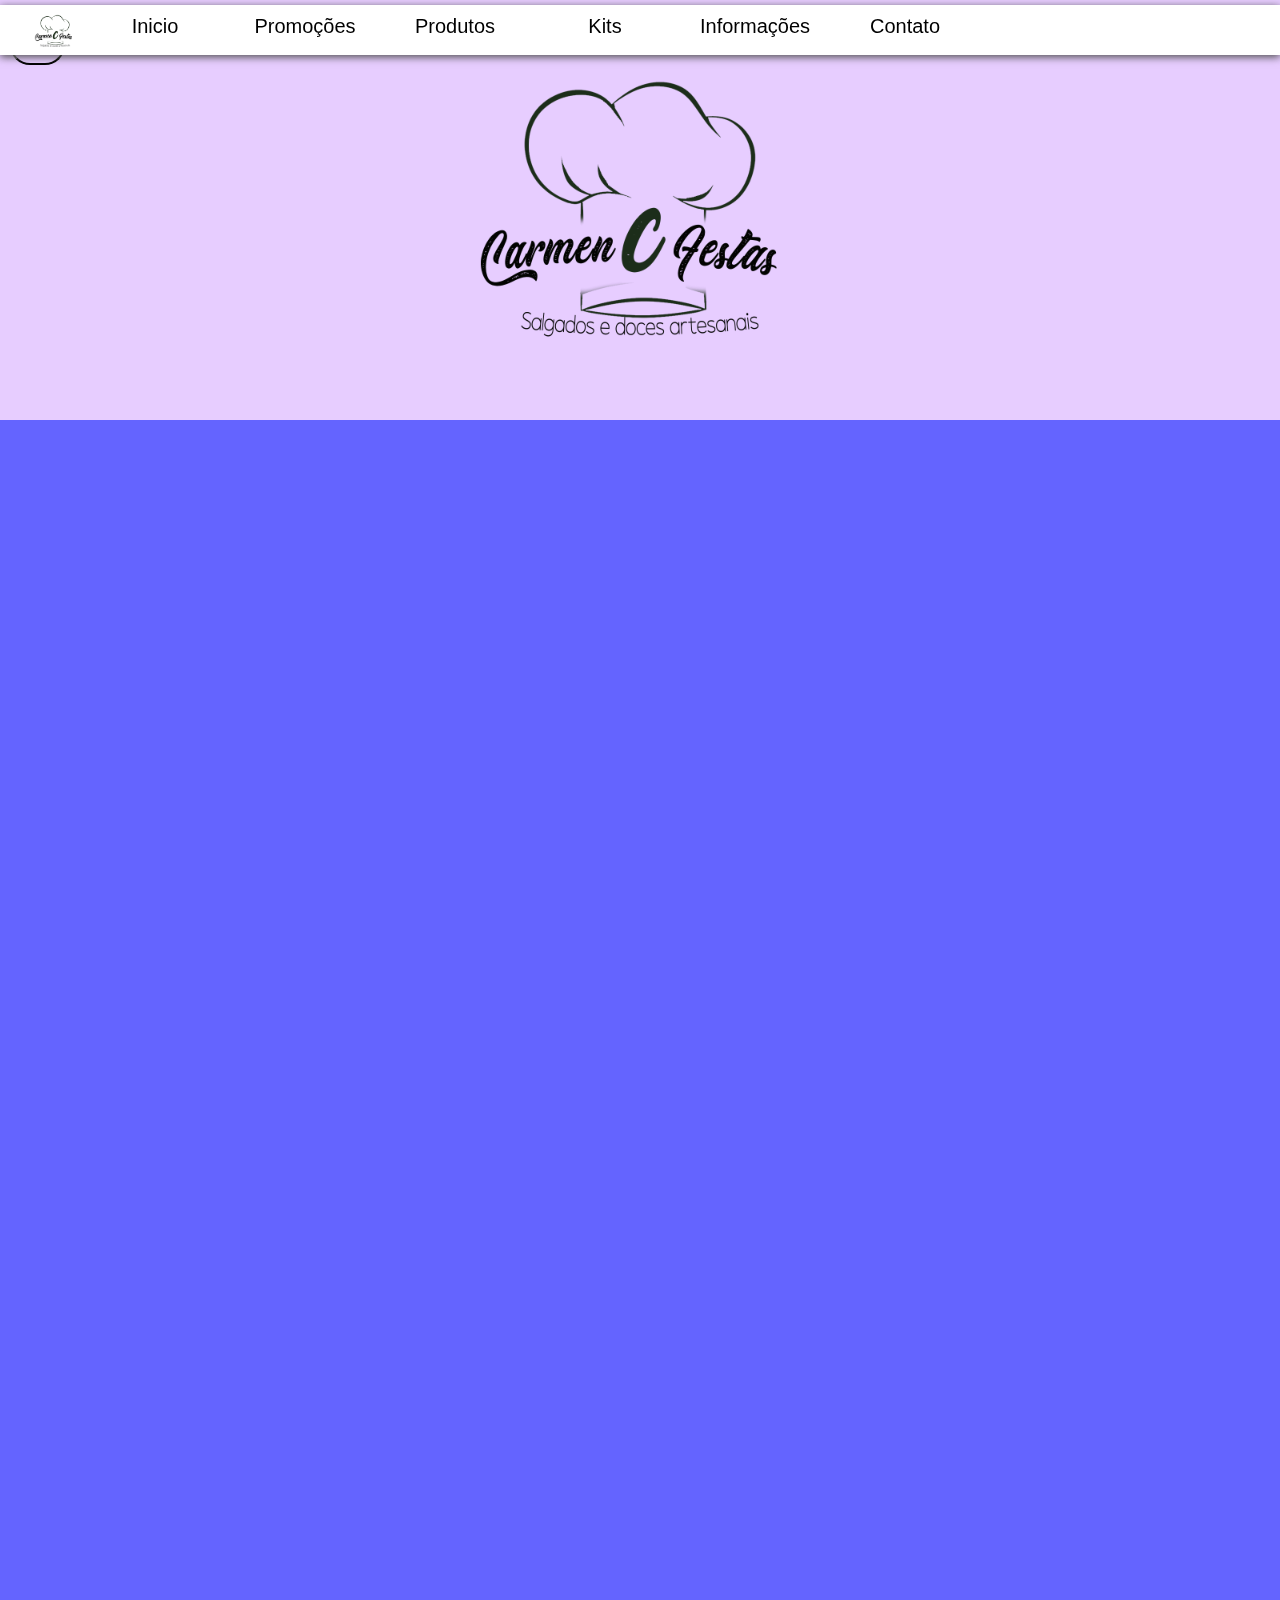
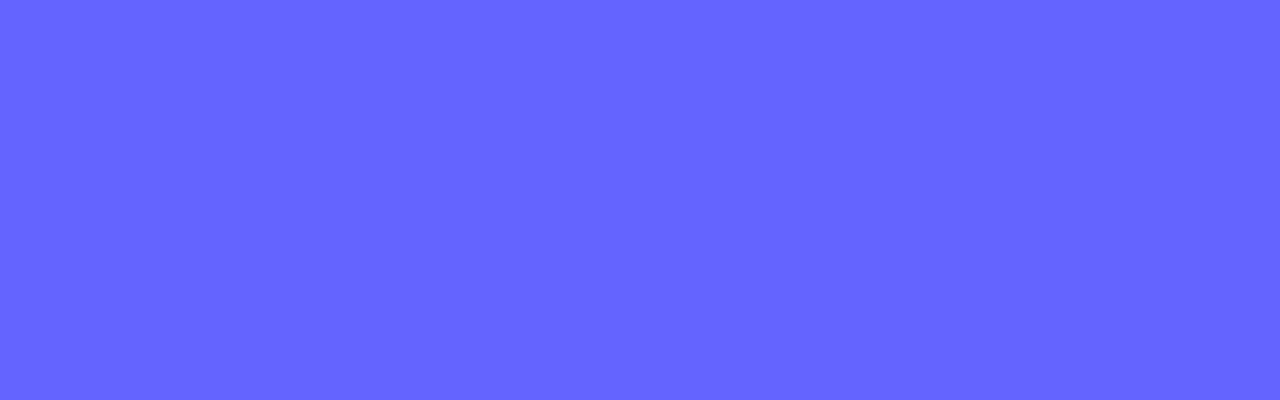
==== contato.html @ 312c1638 "Add files via upload" ====
<!DOCTYPE html>
<html lang="en">
<head>
    <meta charset="UTF-8">
    <meta http-equiv="X-UA-Compatible" content="IE=edge">
    <meta name="viewport" content="width=device-width, initial-scale=1.0">
    <link rel="stylesheet" href="style.css">
    <script src="script.js"></script>
    <link rel="shortcut icon" href="imagens/icon.png">
    <meta name="description" content="Carmen Festas e Lanches - Kit festas, Buffets, Casamentos, 15 anos, 
    Coffe Breaks, Salgados, Doces, Doces finos, Pães, Bolos, Tortas. TUDO PARA SUA FESTA!!">
    <title>Carmen Festas e Lanches - Salgados e Doces artesanais</title>
</head>

<body>
        
    <!--BOTÃO PARA ABRIR CATEGORIAS-->

    <button class="categorias"><img id="categorias_img" src="imagens/categoria_botao.png" alt=""></button>
    
    <!--BARRA DE NAVEGAÇÃO-->
    <nav class="menu">
        
        <img id="logo_ui" src="imagens/LOGO_transparente.png" alt>
        <ul>
            <li><a href="index.html">Inicio</a></li>
            <li><a href="promoções.html">Promoções</a></li>
            <li><a href="produtos.html">Produtos</a></li>
            <li><a href="kits.html">Kits</a></li>
            <li><a href="informações.html">Informações</a></li>
            <li><a href="contato.html">Contato</a></li>
        </ul>
    </nav>

    <!--BANNER ANIMADO-->

    <header class="banner">
        <img id="logo" src="imagens/LOGO_transparente.png" alt>
    </header>


    
</body>
</html>
---- style.css ----
* {
    padding: 0;
    margin: 0;
}

body {
    background-color: rgb(100, 100, 255);
    height: 2000px;
}

/*Barra de Navegação*/

.categorias {
    margin-left: 10px;
    margin-top: 10px;
    position: absolute;
    width: 55px;
    height: 55px;
    background-color: rgb(231, 205, 255);
    border-radius: 20px;
    cursor: pointer;
}


#categorias_img {
    margin-top: -15px;
    margin-left: -20px;
    position: absolute;
    width: 40px;

}

.menu {
    width: 100%;
    height: 50px;
    position: fixed;
    z-index: 1;
    background-color: rgb(255, 255, 255);
    top: 0px;
    margin-top: 5px;
    box-shadow: rgb(75, 75, 75) 0px 2px 8px 0px;
}

.menu ul {
    position: relative;
    list-style: none;
    margin-left: 80px;
    margin-top: 10px;
    width: 100%;
    display: block;
    
}

.menu ul li{
    float: left;
    width: 150px;
    text-align: center;
}

.menu a{
    padding-top: 1px;
    padding-left: 20px;
    padding-right: 20px;
    padding-bottom: 4px;
    text-decoration: none;
    color: rgb(0, 0, 0);
    font-family: -apple-system, BlinkMacSystemFont,
     'Segoe UI', Roboto, Oxygen, Ubuntu, Cantarell, 'Open Sans', 'Helvetica Neue', sans-serif;
     font-size: 20px;
    transition: (0.5s);
}

.menu a:hover{
    color: (231, 81, 231);
    border: solid rgb(231, 205, 255);
    border-radius: 20px;
}

.menu a:active{
    transform: scale(0.10);
}

#logo_ui{
    position: absolute;
    width: 50px;
    margin-left: 30px;

}

/* banner */

.banner {
    margin-top: 0px;
    background-color: rgb(231, 205, 255);
    width: 100%;
    height: 420px;
}

#logo {
    
    position: relative;
    width: 400px;
    margin-left: auto;
    margin-right: auto;
    display: block;
    animation-name: imagem_home1;
    animation-duration: 1s;
    animation-timing-function: ease-in-out;
    animation-iteration-count: infinite;
    animation-direction: alternate;

}


@keyframes imagem_home1{
    0%{
        top: 15px;
    }

    100%{
        top: 25px
    }
}

/*Quem somos*/

.quem_somos {
    position: absolute;
    margin-left: auto;
    margin-left: auto;
    width: 100%;
    background-color: white;
    height: 550px;
    box-shadow: #000000 10px 5px 10px 10px;
}

.quem_somos h1{
    margin-top: 30px;
    padding: 60px;
    position: relative;
    margin-left: auto;
    margin-right: auto;
    display: block;
    font-size: 60px;
    font-family: 'Franklin Gothic Medium', 'Arial Narrow', Arial, sans-serif;
    color: #335033;

}

.quem_somos p{
    margin-top: -80px;
    margin-left: 0;
    margin-right: auto;
    display: block;
    padding: 60px;
    position: relative;
    font-size: 20px;
    width: 50%;
    font-family: 'Franklin Gothic Medium', 'Arial Narrow', Arial, sans-serif;
}

.foto1 {
    position: relative;
    width: 400px;
    padding: 15px;
    margin-top: -360px;
    margin-left: 120vh;
    display: block;
    border-radius: 40px;
    border: #335033 solid 2px ;
}

/* PROMOÇÕES */

#promoções {
    text-align: center;
    display: block;
    margin-left: auto;
    margin-right: auto;
    padding-top: 150px;
    font-family: 'Franklin Gothic Medium', 'Arial Narrow', Arial, sans-serif;
    color: rgb(100, 100, 255);
    font-size: 100px;

}

#kits {
    text-align: center;
    display: block;
    margin-left: auto;
    margin-right: auto;
    padding-top: 150px;
    font-family: 'Franklin Gothic Medium', 'Arial Narrow', Arial, sans-serif;
    color: rgb(100, 100, 255);
    font-size: 100px;

}

#produtos {
    text-align: center;
    display: block;
    margin-left: auto;
    margin-right: auto;
    padding-top: 150px;
    font-family: 'Franklin Gothic Medium', 'Arial Narrow', Arial, sans-serif;
    color: rgb(100, 100, 255);
    font-size: 100px;

}












/*responsividade*/

@media (max-width: 1018px) {

    .categorias {
        visibility:visible;
    }

    #logo {
        width: 350px;
    }

    .menu {
        visibility: visible;
    }

    /*NAVBAR*/

    #logo_ui{
        display: block;
        margin-left: auto;
        margin-right: auto;
        position: relative;
        width: 100px;
    }

    .menu{
        position: absolute;
        margin-top: 70px;
        height: 100%;

    }

    .menu ul{
        padding-top: 20px;
        margin-top: 10px;
        margin: 0;
    }

    .menu ul li{
        width: 100%;
        height: 50px; 
    }
    .menu ul li:active{
        border: solid aqua;
        background-color: none;
    }

    .menu ul li:hover{
        background-color: none;
    }

    .menu a{
        text-align: center;
        
    }



    /* responsividade Quem somos*/

    .quem_somos {
        width: 100%;
        height: 800px;
    }
    
    .quem_somos h1{
        text-align: center;
        margin-top: 20px;
        margin-left: auto;
        margin-right: auto;
        display: block;
        font-size: 40px;
        width: 100%;
        font-family: 'Franklin Gothic Medium', 'Arial Narrow', Arial, sans-serif;
        padding: 0px;
    
    }
    
    .quem_somos p{
        text-align: center;
        margin-top: 10px;
        margin-left: auto;
        margin-right: auto;
        font-size: 12px;
        width: 80%;
        font-family: 'Franklin Gothic Medium', 'Arial Narrow', Arial, sans-serif;
        padding: 15px;
    }
    
    .foto1 {
        width: 300px;
        position: relative;
        margin-left: auto;
        margin-right: auto;
        display: block;
        margin-top: 50px;
        
    }

    /* PRODUTOS */

    #produtos {

        font-size: 80px;
    }

}
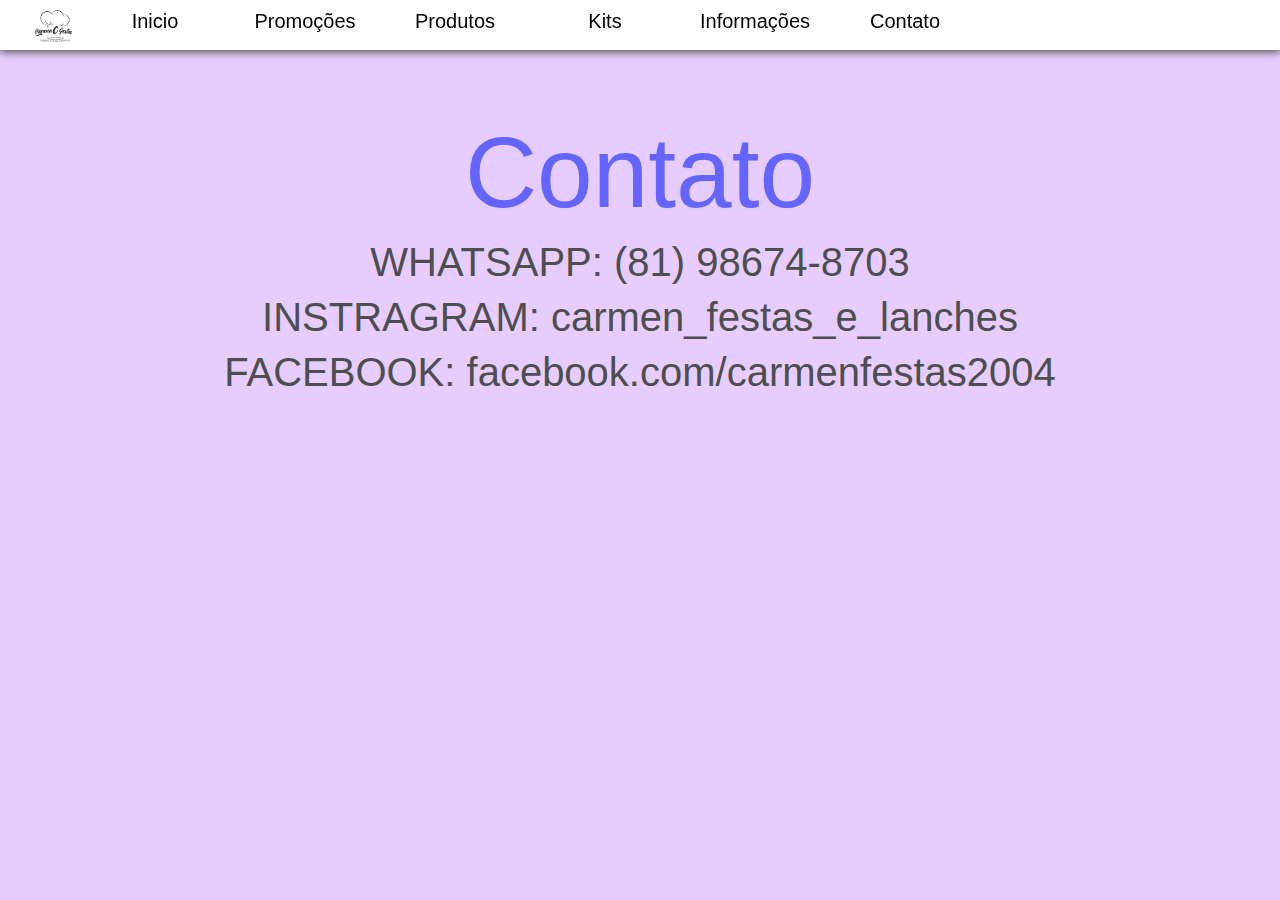
==== commit e011cc91: "Add files via upload" ====
--- a/contato.html
+++ b/contato.html
@@ -5,7 +5,6 @@
     <meta http-equiv="X-UA-Compatible" content="IE=edge">
     <meta name="viewport" content="width=device-width, initial-scale=1.0">
     <link rel="stylesheet" href="style.css">
-    <script src="script.js"></script>
     <link rel="shortcut icon" href="imagens/icon.png">
     <meta name="description" content="Carmen Festas e Lanches - Kit festas, Buffets, Casamentos, 15 anos, 
     Coffe Breaks, Salgados, Doces, Doces finos, Pães, Bolos, Tortas. TUDO PARA SUA FESTA!!">
@@ -15,14 +14,15 @@
 <body>
         
     <!--BOTÃO PARA ABRIR CATEGORIAS-->
-
-    <button class="categorias"><img id="categorias_img" src="imagens/categoria_botao.png" alt=""></button>
+    <div class="menu-btn">
+        <button id="menu-btn-edit" onclick="menuShow()"><img id="img-btn" src="imagens/categoria_botao.png" alt=""></button>
+    </div>
     
     <!--BARRA DE NAVEGAÇÃO-->
     <nav class="menu">
         
         <img id="logo_ui" src="imagens/LOGO_transparente.png" alt>
-        <ul>
+        <ul class="nav-menu">
             <li><a href="index.html">Inicio</a></li>
             <li><a href="promoções.html">Promoções</a></li>
             <li><a href="produtos.html">Produtos</a></li>
@@ -32,13 +32,33 @@
         </ul>
     </nav>
 
-    <!--BANNER ANIMADO-->
+    <!--BARRA DE NAVEGAÇÃO MOBILE-->
 
-    <header class="banner">
-        <img id="logo" src="imagens/LOGO_transparente.png" alt>
-    </header>
+    <nav class="mobile-bar">
+        
+        <img id="logo_ui2" src="imagens/LOGO_transparente.png" alt>
+        <ul class="nav-menu2">
+            <li><a href="index.html">Inicio</a></li>
+            <li><a href="promoções.html">Promoções</a></li>
+            <li><a href="produtos.html">Produtos</a></li>
+            <li><a href="kits.html">Kits</a></li>
+            <li><a href="informações.html">Informações</a></li>
+            <li><a href="contato.html">Contato</a></li>
+        </ul>
+    </nav>
 
+    <!--CONTATO-->
 
-    
+    <div class="contato_conteudo">
+        <ul id="contato_ul1">Contato
+            <li>WHATSAPP: (81) 98674-8703</li>
+            <li>INSTRAGRAM: carmen_festas_e_lanches</li>
+            <li>FACEBOOK: facebook.com/carmenfestas2004</li>
+        </ul>
+        <p></p>
+    </div>
+
+    <script src="script.js"></script>
+
 </body>
 </html>--- a/style.css
+++ b/style.css
@@ -3,32 +3,36 @@
     margin: 0;
 }
 
-body {
+body{
     background-color: rgb(100, 100, 255);
-    height: 2000px;
-}
+    width: 100%;
+}
+
+
+
 
 /*Barra de Navegação*/
 
-.categorias {
-    margin-left: 10px;
-    margin-top: 10px;
-    position: absolute;
-    width: 55px;
-    height: 55px;
-    background-color: rgb(231, 205, 255);
-    border-radius: 20px;
+#menu-btn-edit {
+    border-radius: 10px;
+    margin:10px;
+    border: none;
+    width: 50px;
+    height: 50px;
     cursor: pointer;
-}
-
-
-#categorias_img {
-    margin-top: -15px;
-    margin-left: -20px;
-    position: absolute;
-    width: 40px;
-
-}
+    position: fixed;
+    z-index: 2;
+    visibility: hidden;
+}
+
+#img-btn{
+    margin: 5px;
+    width: 25px;
+    height: 20px;
+    border: none;
+}
+
+/*NAVBAR TOTAL*/
 
 .menu {
     width: 100%;
@@ -37,7 +41,7 @@
     z-index: 1;
     background-color: rgb(255, 255, 255);
     top: 0px;
-    margin-top: 5px;
+    margin-top: 0px;
     box-shadow: rgb(75, 75, 75) 0px 2px 8px 0px;
 }
 
@@ -48,7 +52,6 @@
     margin-top: 10px;
     width: 100%;
     display: block;
-    
 }
 
 .menu ul li{
@@ -87,6 +90,77 @@
 
 }
 
+
+
+
+
+
+
+/*NAVBAR MOBILE*/
+
+.mobile-bar {
+    width: 100%;
+    height: 50px;
+    position: fixed;
+    z-index: 1;
+    background-color: rgb(255, 255, 255);
+    top: 0px;
+    margin-top: 5px;
+    box-shadow: rgb(75, 75, 75) 0px 2px 8px 0px;
+    visibility: hidden;
+}
+
+.mobile-bar ul {
+    position: relative;
+    list-style: none;
+    margin-left: 80px;
+    margin-top: 10px;
+    width: 100%;
+    display: block;
+}
+
+.mobile-bar ul li{
+    float: left;
+    width: 150px;
+    text-align: center;
+}
+
+.mobile-bar a{
+    padding-top: 1px;
+    padding-left: 20px;
+    padding-right: 20px;
+    padding-bottom: 4px;
+    text-decoration: none;
+    color: rgb(0, 0, 0);
+    font-family: -apple-system, BlinkMacSystemFont,
+     'Segoe UI', Roboto, Oxygen, Ubuntu, Cantarell, 'Open Sans', 'Helvetica Neue', sans-serif;
+     font-size: 20px;
+    transition: (0.5s);
+}
+
+.mobile-bar a:hover{
+    color: (231, 81, 231);
+    border: solid rgb(231, 205, 255);
+    border-radius: 20px;
+}
+
+.mobile-bar a:active{
+    transform: scale(0.10);
+}
+
+#logo_ui2{
+    position: absolute;
+    width: 50px;
+    margin-left: 30px;
+
+}
+
+
+
+
+
+
+
 /* banner */
 
 .banner {
@@ -94,10 +168,12 @@
     background-color: rgb(231, 205, 255);
     width: 100%;
     height: 420px;
+    border-radius: 40px;
+    
+    
 }
 
 #logo {
-    
     position: relative;
     width: 400px;
     margin-left: auto;
@@ -122,16 +198,35 @@
     }
 }
 
+/*INTRODUÇÃO*/
+
+.introdução h1{
+    text-align: center;
+    margin-left: auto;
+    margin-right: auto;
+    margin-top: 80px;
+    font-style: oblique;
+    display: block;
+    color: white;
+    font-family: 'Franklin Gothic Medium', 'Arial Narrow', Arial, sans-serif;
+    font-size: 50px;
+    border: solid rgb(224, 212, 255);
+    width: 70%;
+    border-radius: 20px;
+}
+
+
+
 /*Quem somos*/
 
 .quem_somos {
     position: absolute;
     margin-left: auto;
-    margin-left: auto;
+    margin-top: 700px;
     width: 100%;
     background-color: white;
     height: 550px;
-    box-shadow: #000000 10px 5px 10px 10px;
+    border-radius: 40px;
 }
 
 .quem_somos h1{
@@ -143,7 +238,7 @@
     display: block;
     font-size: 60px;
     font-family: 'Franklin Gothic Medium', 'Arial Narrow', Arial, sans-serif;
-    color: #335033;
+    color: rgb(100, 100, 255);
 
 }
 
@@ -167,8 +262,11 @@
     margin-left: 120vh;
     display: block;
     border-radius: 40px;
-    border: #335033 solid 2px ;
-}
+    border: rgb(100, 100, 255) solid 2px ;
+}
+
+
+
 
 /* PROMOÇÕES */
 
@@ -208,14 +306,117 @@
 
 }
 
-
-
-
-
-
-
-
-
+/*footer*/
+
+.footer {
+    top: 680px;
+    position: absolute;
+    margin-top: 1300px;
+    width: 100%;
+    background-color: white;
+    height: 400px;
+}
+
+.footer ul{
+    margin: 0;
+    padding: 0;
+    text-decoration: none;
+    margin-top: 10px;
+    padding: 40px;
+    position: relative;
+    margin-left: auto;
+    margin-right: auto;
+    display: block;
+    font-size: 40px;
+    font-family: 'Franklin Gothic Medium', 'Arial Narrow', Arial, sans-serif;
+    color: rgb(100, 100, 255);
+    height: 100px;
+
+}
+
+#ul1 li{
+    color: rgb(147, 122, 172);
+    text-align: left;
+    font-size: 18px;
+    list-style-type: none;
+    margin-top: 15px;
+    margin-left: 40px;
+}
+
+#ul2 li{
+    color: rgb(147, 122, 172);
+    text-align: left;  
+    font-size: 18px;
+    list-style-type: none;
+    margin-left: 40px;
+    margin-top: 2px;
+}
+
+#whatsapp{
+    position: absolute;
+    width: 30px;
+    margin-top: 55px;
+    margin-left: -140px;
+}
+
+#instagram {
+    position: absolute;
+    width: 25px;
+    margin-top: 15px;
+    margin-left: 1px;
+}
+
+#facebook {
+    position: absolute;
+    width: 25px;
+    margin-top: 15px;
+    margin-left: 1px;
+}
+
+#local {
+    position: absolute;
+    width: 40px;
+    margin-top: 50px;
+    margin-left: -102px;
+}
+
+
+/*CONTATO HTML*/
+
+
+
+.contato_conteudo{
+    top: 0px;
+    position: absolute;
+    margin-top: 0px;
+    width: 100%;
+    height: 100%;
+    background-color: rgb(231, 205, 255);
+}
+
+#contato_ul1{
+    color: rgb(100, 100, 255);
+    text-align: center;
+    font-size: 100px;
+    list-style-type: none;
+    margin-top: 15px;
+    margin-left: auto;
+    margin-right: auto;
+    display: block;
+    padding-top: 100px;
+    font-family: 'Franklin Gothic Medium', 'Arial Narrow', Arial, sans-serif;
+}
+
+#contato_ul1 li{
+    color: rgb(78, 78, 78);
+    text-align: center;
+    font-size: 40px;
+    list-style-type: none;
+    margin-top: 10px;
+    margin-left: auto;
+    margin-right: auto;
+    display: block;
+}
 
 
 
@@ -223,66 +424,87 @@
 
 @media (max-width: 1018px) {
 
-    .categorias {
-        visibility:visible;
+    .open{
+        left: 0;
     }
 
     #logo {
         width: 350px;
     }
 
-    .menu {
+    /*NAVBAR*/
+
+    .menu{
+        visibility: hidden;
+    }
+
+    #menu-btn-edit {
         visibility: visible;
     }
 
-    /*NAVBAR*/
-
-    #logo_ui{
+    #menu-btn-edit:active{
+        transform: scale(0.7);
+        transition: 0.2s;
+    }
+
+    .menu-btn{
+        display: block;
+        position: fixed;
+        z-index: 2;
+    }
+
+    #logo_ui2{
+        position: absolute;
         display: block;
         margin-left: auto;
         margin-right: auto;
+        margin-top: 0;
+        padding-top: 0;
         position: relative;
-        width: 100px;
-    }
-
-    .menu{
+        width: 50px;
+    }
+
+    .mobile-bar{
+        position: fixed;
+        margin-top: 80px;
+        height: 70%;
+        left: -100%;
+        transition: 0.5s;
+        z-index: 1;
+        box-shadow: none;
+        border-radius: 40px;
+        background-color: rgb(201, 197, 255);
+        visibility: visible;
+    }
+
+    .mobile-bar ul{
         position: absolute;
-        margin-top: 70px;
-        height: 100%;
-
-    }
-
-    .menu ul{
-        padding-top: 20px;
-        margin-top: 10px;
-        margin: 0;
-    }
-
-    .menu ul li{
+        padding-top: 5px;
+        margin-top: 20px;
+        margin: 0;;
+        transition: 0.5s; 
+    }
+
+    .mobile-bar ul li{
         width: 100%;
-        height: 50px; 
-    }
-    .menu ul li:active{
-        border: solid aqua;
+        height: 50px;
+    }
+
+    .mobile-bar ul li:hover{
         background-color: none;
     }
 
-    .menu ul li:hover{
-        background-color: none;
-    }
-
-    .menu a{
+    .mobile-bar a{
         text-align: center;
         
     }
 
 
-
     /* responsividade Quem somos*/
 
     .quem_somos {
         width: 100%;
-        height: 800px;
+        height: 700px;
     }
     
     .quem_somos h1{
@@ -319,11 +541,47 @@
         
     }
 
-    /* PRODUTOS */
-
-    #produtos {
-
-        font-size: 80px;
-    }
-
-}+    /*FOOTER RESPONSIVO*/
+
+    .footer{
+        top: 900px;
+    }
+
+    .footer ul{
+        font-size: 40px;
+    }
+
+    #ul1 li{
+        font-size: 14px;
+    }
+
+    #ul2 li{
+        font-size: 14px;
+    }
+
+    /*CONTATO HTML RESPONSIVIDADE*/
+
+    .contato_conteudo{
+        height: 50%;
+        margin-top: 30%;
+        border-radius: 40px;
+        box-shadow: black 0px 2px 10px 0px;
+    }
+    
+    #contato_ul1{
+        margin-right: auto;
+        margin-left: auto;
+        display: block;
+        margin-top: 0;
+        font-size: 60px;
+    }
+    
+    #contato_ul1 li{
+        font-size: 18px;
+    }
+    
+
+   
+
+}
+
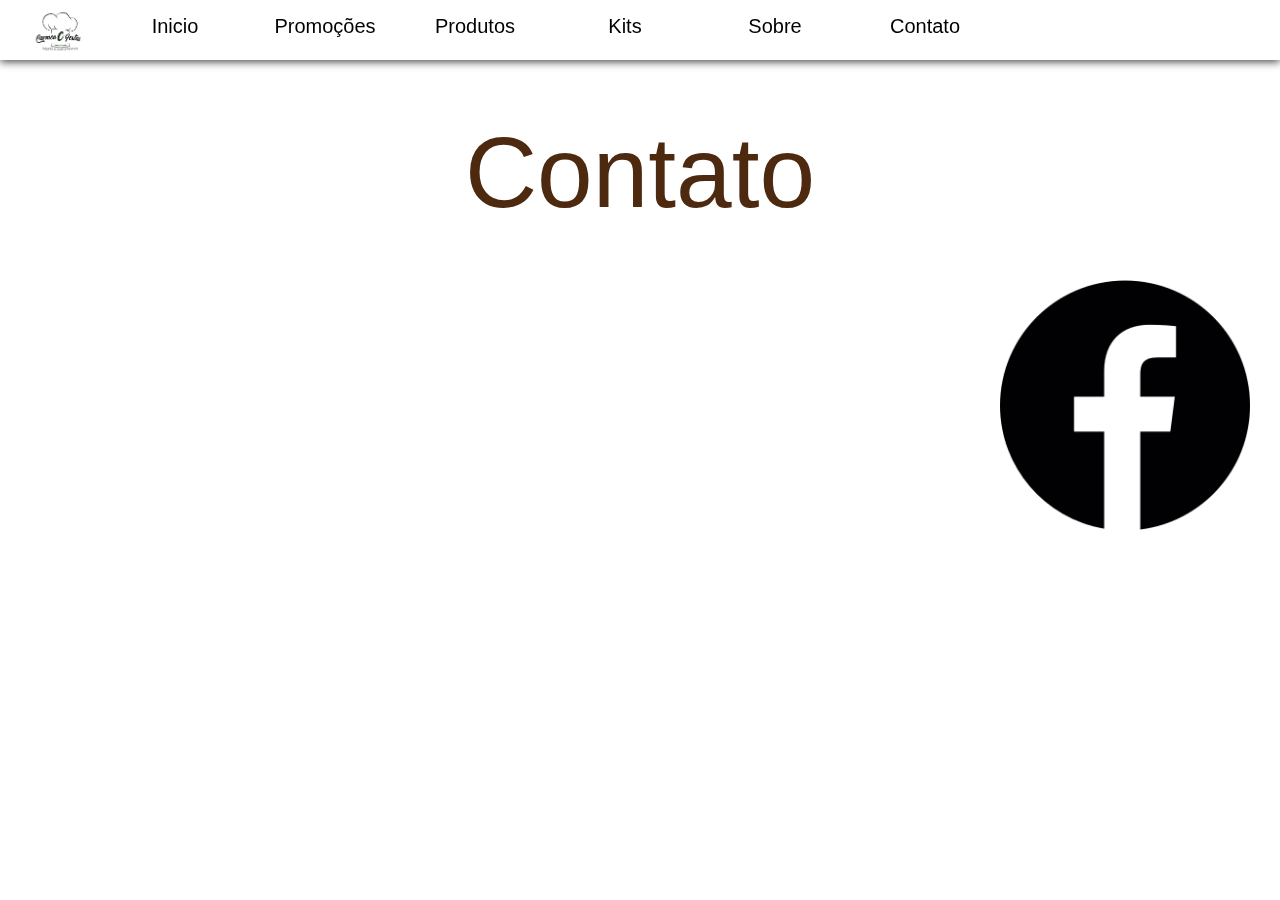
==== commit 6ca05c3a: "Add files via upload" ====
--- a/contato.html
+++ b/contato.html
@@ -23,12 +23,12 @@
         
         <img id="logo_ui" src="imagens/LOGO_transparente.png" alt>
         <ul class="nav-menu">
-            <li><a href="index.html">Inicio</a></li>
-            <li><a href="promoções.html">Promoções</a></li>
-            <li><a href="produtos.html">Produtos</a></li>
-            <li><a href="kits.html">Kits</a></li>
-            <li><a href="informações.html">Informações</a></li>
-            <li><a href="contato.html">Contato</a></li>
+            <li><a href="inicio">Inicio</a></li>
+            <li><a href="promoções">Promoções</a></li>
+            <li><a href="produtos">Produtos</a></li>
+            <li><a href="kits">Kits</a></li>
+            <li><a href="sobre">Sobre</a></li>
+            <li><a href="contato">Contato</a></li>
         </ul>
     </nav>
 
@@ -38,12 +38,12 @@
         
         <img id="logo_ui2" src="imagens/LOGO_transparente.png" alt>
         <ul class="nav-menu2">
-            <li><a href="index.html">Inicio</a></li>
-            <li><a href="promoções.html">Promoções</a></li>
-            <li><a href="produtos.html">Produtos</a></li>
-            <li><a href="kits.html">Kits</a></li>
-            <li><a href="informações.html">Informações</a></li>
-            <li><a href="contato.html">Contato</a></li>
+            <li><a href="inicio">Inicio</a></li>
+            <li><a href="promoções">Promoções</a></li>
+            <li><a href="produtos">Produtos</a></li>
+            <li><a href="kits">Kits</a></li>
+            <li><a href="sobre">Sobre</a></li>
+            <li><a href="contato">Contato</a></li>
         </ul>
     </nav>
 
@@ -51,9 +51,13 @@
 
     <div class="contato_conteudo">
         <ul id="contato_ul1">Contato
-            <li>WHATSAPP: (81) 98674-8703</li>
-            <li>INSTRAGRAM: carmen_festas_e_lanches</li>
-            <li>FACEBOOK: facebook.com/carmenfestas2004</li>
+            
+            <a href="https://wa.me/5581986748703"><img id="contato_whatsapp" src="imagens/whatsapp-image.png" alt=""></a>
+                     
+            <a href="https://www.instagram.com/carmen_festas/"><img id="contato_instagram" src="imagens/contato_instagram.png" alt=""></a>
+            
+            <a href="https://www.facebook.com/carmenfestas2004"><img id="contato_facebook" src="imagens/facebook.png" alt=""></a>
+        
         </ul>
         <p></p>
     </div>
--- a/style.css
+++ b/style.css
@@ -1,11 +1,27 @@
 * {
     padding: 0;
     margin: 0;
+    
 }
 
 body{
-    background-color: rgb(100, 100, 255);
-    width: 100%;
+    background-color: #ffffff;
+    width: 100%;
+
+    
+}
+
+.em_desenvolvimento{
+    text-align: center;
+    padding-top: 300px;
+    font-family: system-ui, -apple-system, BlinkMacSystemFont, 
+    'Segoe UI', Roboto, Oxygen, Ubuntu, Cantarell, 'Open Sans', 'Helvetica Neue', sans-serif;
+    font-size: 40px ;
+}
+
+.em_desenvolvimento h1{
+    background-color: #949494;
+    color: #ffffff;
 }
 
 
@@ -36,9 +52,9 @@
 
 .menu {
     width: 100%;
-    height: 50px;
+    height: 60px;
     position: fixed;
-    z-index: 1;
+    z-index: 6;
     background-color: rgb(255, 255, 255);
     top: 0px;
     margin-top: 0px;
@@ -48,8 +64,8 @@
 .menu ul {
     position: relative;
     list-style: none;
-    margin-left: 80px;
-    margin-top: 10px;
+    margin-left: 100px;
+    margin-top: 15px;
     width: 100%;
     display: block;
 }
@@ -75,7 +91,7 @@
 
 .menu a:hover{
     color: (231, 81, 231);
-    border: solid rgb(231, 205, 255);
+    border: solid #7fbac2;
     border-radius: 20px;
 }
 
@@ -85,7 +101,7 @@
 
 #logo_ui{
     position: absolute;
-    width: 50px;
+    width: 60px;
     margin-left: 30px;
 
 }
@@ -155,27 +171,61 @@
 
 }
 
-
-
-
-
+#em_desenvolvimento{
+    color: black;
+    font-size: 50px;
+    display: block;
+    margin-left: auto;
+    margin-right: auto;
+    position: relative;
+    text-align: center;
+    margin-top: 25%;
+    font-style: italic;
+    font-family: -apple-system, BlinkMacSystemFont,
+    'Segoe UI', Roboto, Oxygen, Ubuntu, Cantarell, 'Open Sans', 'Helvetica Neue', sans-serif;
+    background-color: #949494;
+}
+
+/*Whatsapp button*/
+
+.whatsapp_button{
+    position: fixed;
+    display: block;
+    margin-right: auto;
+    margin-left: 10px;
+    bottom: 5px;
+    width: 15%;
+    transition: 0.5s;
+    z-index: 3;
+
+}
+
+.whatsapp_button:active{
+    transform: scale(0.8);
+}
+
+#whatsapp-image{
+    width: 50px;
+}
 
 
 /* banner */
 
 .banner {
     margin-top: 0px;
-    background-color: rgb(231, 205, 255);
-    width: 100%;
-    height: 420px;
-    border-radius: 40px;
-    
-    
+    background: url(imagens/slideshow/3.png);
+    width: 100%;
+    background-size: 1350px;
+    height: 700px;
+    border-radius: 0px;
+    filter: brightness(35%);
+      
 }
 
 #logo {
     position: relative;
-    width: 400px;
+    width: 500px;
+    margin-top: -650px;
     margin-left: auto;
     margin-right: auto;
     display: block;
@@ -184,9 +234,8 @@
     animation-timing-function: ease-in-out;
     animation-iteration-count: infinite;
     animation-direction: alternate;
-
-}
-
+    z-index: 3;
+}
 
 @keyframes imagem_home1{
     0%{
@@ -198,23 +247,121 @@
     }
 }
 
+.section_setaBaixo{
+    width: 100%;
+    height: 90vh;
+    position: relative;
+    top: 50px;
+}
+
+div.setaBaixo{
+    width: 40px;
+    height: 40px;
+    background-image: url("imagens/seta_baixo.png");
+    background-size: contain;
+    position: absolute;
+    left: 50%;
+    transform: translateX(-50%);
+
+
+    animation-name: setaBaixo;
+    animation-duration: 0.4s;
+    animation-timing-function: ease-in-out;
+    animation-iteration-count: infinite;
+    animation-direction: alternate;
+}
+
+@keyframes setaBaixo{
+    0%{
+        top: 0px;
+    }
+    100%{
+        top: 20px;
+    }
+}
+
+
+
 /*INTRODUÇÃO*/
 
 .introdução h1{
     text-align: center;
-    margin-left: auto;
-    margin-right: auto;
-    margin-top: 80px;
+    position: relative;
+    margin-left: auto;
+    margin-right: auto;
+    margin-top: -350px;
     font-style: oblique;
     display: block;
-    color: white;
+    color: #4d2910;
     font-family: 'Franklin Gothic Medium', 'Arial Narrow', Arial, sans-serif;
     font-size: 50px;
-    border: solid rgb(224, 212, 255);
+    border: solid #4d2910;
     width: 70%;
     border-radius: 20px;
 }
 
+/*horário*/
+
+.img_horário {
+    width: 450px;
+    border-radius: 10px;
+    position: absolute;
+    margin-left: 60%;
+    margin-top: 10%;
+    margin-right: auto;
+    transition: 0.5s;
+    box-shadow: #949494 5px 5px 30px 5px;
+
+}
+
+.img_horário:hover{
+    transform: scale(1.1);
+}
+
+.seja_bem_vindo h1{
+    position: absolute;
+    margin-top: 200px;
+    margin-left: 40px;
+    font-family: 'Franklin Gothic Medium', 'Arial Narrow', Arial, sans-serif;
+    width: 50%;
+    color: #4d2910;
+    font-size: 50px;
+    text-align: center;
+}
+
+.seja_bem_vindo p{
+    
+    color: #000000;
+    font-size: 20px;
+    text-align: center;
+    width: 40%;
+    position: absolute;
+    margin-left: 80px;
+    margin-top: 380px;
+    font-family: 'Franklin Gothic Medium', 'Arial Narrow', Arial, sans-serif;
+}
+
+.seja_bem_vindo a{
+    position: absolute;
+    margin-top: 500px;
+    margin-left: 250px;
+    padding-left: 25px;
+    font-family: 'Franklin Gothic Medium', 'Arial Narrow', Arial, sans-serif;
+    width: 16%;
+    color: #ffffff;
+    background-color: #4d2910;
+    border-radius: 10px;
+    font-size: 40px;
+    transition: 0.5s;
+    cursor: pointer;
+    text-decoration: none;
+    
+}
+
+.seja_bem_vindo a:hover{
+    transform: scale(1.1);
+}
+
 
 
 /*Quem somos*/
@@ -224,7 +371,7 @@
     margin-left: auto;
     margin-top: 700px;
     width: 100%;
-    background-color: white;
+    background-color: #7fbac2;
     height: 550px;
     border-radius: 40px;
 }
@@ -238,7 +385,7 @@
     display: block;
     font-size: 60px;
     font-family: 'Franklin Gothic Medium', 'Arial Narrow', Arial, sans-serif;
-    color: rgb(100, 100, 255);
+    color: #4d2910;
 
 }
 
@@ -250,9 +397,12 @@
     padding: 60px;
     position: relative;
     font-size: 20px;
+    color: #000000;
     width: 50%;
     font-family: 'Franklin Gothic Medium', 'Arial Narrow', Arial, sans-serif;
 }
+
+
 
 .foto1 {
     position: relative;
@@ -262,7 +412,7 @@
     margin-left: 120vh;
     display: block;
     border-radius: 40px;
-    border: rgb(100, 100, 255) solid 2px ;
+    border: #4d2910 solid 2px ;
 }
 
 
@@ -309,12 +459,12 @@
 /*footer*/
 
 .footer {
-    top: 680px;
-    position: absolute;
-    margin-top: 1300px;
-    width: 100%;
-    background-color: white;
+    position: absolute;
+    margin-top: 1500px;
+    width: 100%;
+    background-color: #7fbac2;
     height: 400px;
+    text-decoration: none;
 }
 
 .footer ul{
@@ -329,22 +479,23 @@
     display: block;
     font-size: 40px;
     font-family: 'Franklin Gothic Medium', 'Arial Narrow', Arial, sans-serif;
-    color: rgb(100, 100, 255);
+    color: #4d2910;
     height: 100px;
 
 }
 
 #ul1 li{
-    color: rgb(147, 122, 172);
+    color: #ffffff;
     text-align: left;
     font-size: 18px;
     list-style-type: none;
     margin-top: 15px;
     margin-left: 40px;
+    width: 50%;
 }
 
 #ul2 li{
-    color: rgb(147, 122, 172);
+    color: #ffffff;
     text-align: left;  
     font-size: 18px;
     list-style-type: none;
@@ -352,6 +503,11 @@
     margin-top: 2px;
 }
 
+#ul1 a{
+    text-decoration: none;
+    
+}
+
 #whatsapp{
     position: absolute;
     width: 30px;
@@ -391,11 +547,11 @@
     margin-top: 0px;
     width: 100%;
     height: 100%;
-    background-color: rgb(231, 205, 255);
+    background-color: rgb(255, 255, 255);
 }
 
 #contato_ul1{
-    color: rgb(100, 100, 255);
+    color: #4d2910;
     text-align: center;
     font-size: 100px;
     list-style-type: none;
@@ -408,6 +564,7 @@
 }
 
 #contato_ul1 li{
+    visibility: hidden;
     color: rgb(78, 78, 78);
     text-align: center;
     font-size: 40px;
@@ -418,9 +575,51 @@
     display: block;
 }
 
+#contato_whatsapp{
+    width: 300px;
+    margin-left: 50px;
+    margin-right: auto;
+    display: block;
+    position: absolute;
+    margin-top: 30px;
+    transition: 0.5s;
+}
+
+#contato_whatsapp:hover{
+    transform: scale(1.1);
+}
+
+#contato_instagram{
+    width: 250px;
+    margin-left: 550px;
+    margin-right: 0;
+    display: block;
+    position: absolute;
+    margin-top: 60px;
+    transition: 0.5s;
+}
+
+#contato_instagram:hover{
+    transform: scale(1.1);
+}
+
+#contato_facebook{
+    width: 250px;
+    margin-left: 1000px;
+    margin-right: 0;
+    display: block;
+    position: absolute;
+    margin-top: 50px;
+    transition: 0.5s;
+}
+
+#contato_facebook:hover{
+    transform: scale(1.1);
+}
 
 
 /*responsividade*/
+
 
 @media (max-width: 1018px) {
 
@@ -450,7 +649,7 @@
     .menu-btn{
         display: block;
         position: fixed;
-        z-index: 2;
+        z-index: 10;
     }
 
     #logo_ui2{
@@ -470,10 +669,10 @@
         height: 70%;
         left: -100%;
         transition: 0.5s;
-        z-index: 1;
+        z-index: 7;
         box-shadow: none;
         border-radius: 40px;
-        background-color: rgb(201, 197, 255);
+        background-color: white;
         visibility: visible;
     }
 
@@ -499,17 +698,96 @@
         
     }
 
+    /*EM DESENVOLVIMENTO*/
+    
+    .em_desenvolvimento h1{
+        font-size: 35px;
+    }
+
+    /*Responsividade banner*/
+
+    .banner {
+        border-radius: 0px;
+    }
+
+    .img_1{
+        width: 100%;
+        height: 100%;
+        margin-top: -550px;
+        filter: brightness(50%);
+        z-index: 2;
+    }
+
+    /*Frase*/
+
+    .introdução h1{
+        font-size: 40px;
+        margin-top: -200px;
+    }
+
+    /* responsividade bem vindo*/
+
+
+
+    .img_horário {
+        width: 300px;
+        position: relative;
+        margin-left: auto;
+        margin-right: auto;
+        display: block;
+        margin-top: 100px;
+        box-shadow: #949494 0px 2px 15px 4px;
+    }
+        
+        
+    .seja_bem_vindo h1{
+        width: 80%;
+        font-size: 35px;
+        margin-top: 50px;
+        position: relative;
+        margin-left: auto;
+        margin-right: auto;
+        display: block;
+    }
+        
+    .seja_bem_vindo p{
+        width: 80%;
+        font-size: 20px;
+        margin-top: 50px;
+        position: relative;
+        margin-left: auto;
+        margin-right: auto;
+        display: block;
+    }
+
+    .seja_bem_vindo a{
+        position: relative;
+        margin-left: auto;
+        margin-right: auto;
+        display: block;
+        margin-top: 60px;
+        width: 40%;
+        padding: 10px;
+        text-align: center;
+        font-size: 35px;
+        
+    }
+
+        
+    
+
 
     /* responsividade Quem somos*/
 
     .quem_somos {
+        margin-top: 100px;
         width: 100%;
-        height: 700px;
+        height: 800px;
     }
     
     .quem_somos h1{
         text-align: center;
-        margin-top: 20px;
+        margin-top: 50px;
         margin-left: auto;
         margin-right: auto;
         display: block;
@@ -525,14 +803,14 @@
         margin-top: 10px;
         margin-left: auto;
         margin-right: auto;
-        font-size: 12px;
+        font-size: 18px;
         width: 80%;
         font-family: 'Franklin Gothic Medium', 'Arial Narrow', Arial, sans-serif;
         padding: 15px;
     }
     
     .foto1 {
-        width: 300px;
+        width: 250px;
         position: relative;
         margin-left: auto;
         margin-right: auto;
@@ -544,7 +822,7 @@
     /*FOOTER RESPONSIVO*/
 
     .footer{
-        top: 900px;
+        top: 1700px;
     }
 
     .footer ul{
@@ -563,9 +841,7 @@
 
     .contato_conteudo{
         height: 50%;
-        margin-top: 30%;
         border-radius: 40px;
-        box-shadow: black 0px 2px 10px 0px;
     }
     
     #contato_ul1{
@@ -579,6 +855,31 @@
     #contato_ul1 li{
         font-size: 18px;
     }
+
+    #contato_whatsapp{
+        position: relative;
+        display: block;
+        margin-left: auto;
+        margin-right: auto;
+        width: 200px;
+        margin-top: 50px;
+    }
+
+    #contato_instagram{
+        position: relative;
+        display: block;
+        margin-left: auto;
+        margin-right: auto;
+        width: 170px;
+    }
+
+    #contato_facebook{
+        position: relative;
+        display: block;
+        margin-left: auto;
+        margin-right: auto;
+        width: 170px;
+    }
     
 
    
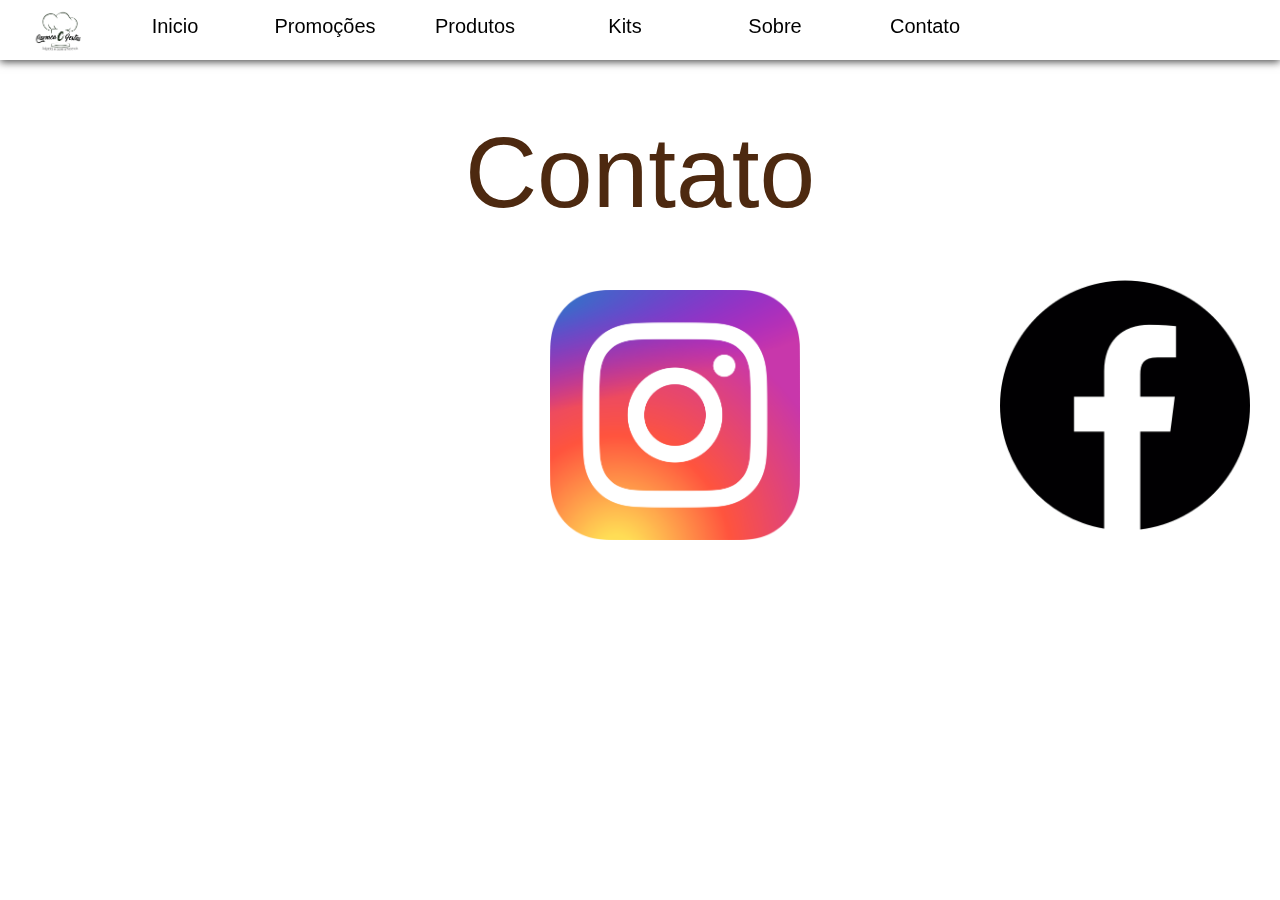
==== commit 6baf260b: "Add files via upload" ====
--- a/contato.html
+++ b/contato.html
@@ -23,7 +23,7 @@
         
         <img id="logo_ui" src="imagens/LOGO_transparente.png" alt>
         <ul class="nav-menu">
-            <li><a href="inicio">Inicio</a></li>
+            <li><a href="index">Inicio</a></li>
             <li><a href="promoções">Promoções</a></li>
             <li><a href="produtos">Produtos</a></li>
             <li><a href="kits">Kits</a></li>
@@ -38,7 +38,7 @@
         
         <img id="logo_ui2" src="imagens/LOGO_transparente.png" alt>
         <ul class="nav-menu2">
-            <li><a href="inicio">Inicio</a></li>
+            <li><a href="index">Inicio</a></li>
             <li><a href="promoções">Promoções</a></li>
             <li><a href="produtos">Produtos</a></li>
             <li><a href="kits">Kits</a></li>
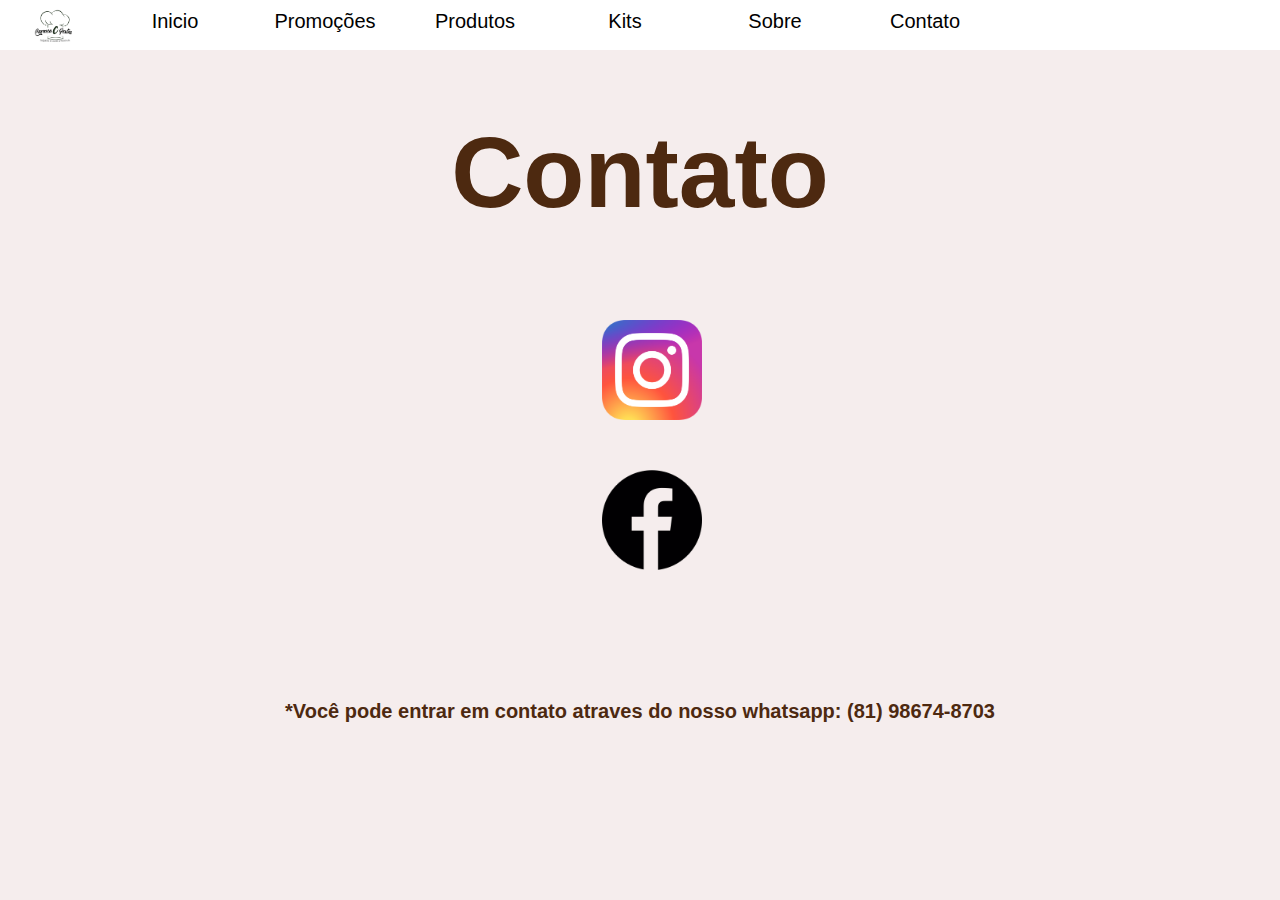
==== commit af90589c: "Add files via upload" ====
--- a/contato.html
+++ b/contato.html
@@ -8,7 +8,7 @@
     <link rel="shortcut icon" href="imagens/icon.png">
     <meta name="description" content="Carmen Festas e Lanches - Kit festas, Buffets, Casamentos, 15 anos, 
     Coffe Breaks, Salgados, Doces, Doces finos, Pães, Bolos, Tortas. TUDO PARA SUA FESTA!!">
-    <title>Carmen Festas e Lanches - Salgados e Doces artesanais</title>
+    <title>Contato - Carmen Festas Confeitaria Artesanal</title>
 </head>
 
 <body>
@@ -23,12 +23,12 @@
         
         <img id="logo_ui" src="imagens/LOGO_transparente.png" alt>
         <ul class="nav-menu">
-            <li><a href="index">Inicio</a></li>
-            <li><a href="promoções">Promoções</a></li>
-            <li><a href="produtos">Produtos</a></li>
-            <li><a href="kits">Kits</a></li>
-            <li><a href="sobre">Sobre</a></li>
-            <li><a href="contato">Contato</a></li>
+            <li><a href="index.html">Inicio</a></li>
+            <li><a href="promoções.html">Promoções</a></li>
+            <li><a href="produtos.html">Produtos</a></li>
+            <li><a href="kits.html">Kits</a></li>
+            <li><a href="sobre.html">Sobre</a></li>
+            <li><a href="contato.html">Contato</a></li>
         </ul>
     </nav>
 
@@ -38,28 +38,29 @@
         
         <img id="logo_ui2" src="imagens/LOGO_transparente.png" alt>
         <ul class="nav-menu2">
-            <li><a href="index">Inicio</a></li>
-            <li><a href="promoções">Promoções</a></li>
-            <li><a href="produtos">Produtos</a></li>
-            <li><a href="kits">Kits</a></li>
-            <li><a href="sobre">Sobre</a></li>
-            <li><a href="contato">Contato</a></li>
+            <li><a href="index.html">Inicio</a></li>
+            <li><a href="promoções.html">Promoções</a></li>
+            <li><a href="produtos.html">Produtos</a></li>
+            <li><a href="kits.html">Kits</a></li>
+            <li><a href="sobre.html">Sobre</a></li>
+            <li><a href="contato.html">Contato</a></li>
         </ul>
     </nav>
 
     <!--CONTATO-->
 
     <div class="contato_conteudo">
-        <ul id="contato_ul1">Contato
+        <h1>Contato</h1>
+        <ul id="contato_ul1">
             
-            <a href="https://wa.me/5581986748703"><img id="contato_whatsapp" src="imagens/whatsapp-image.png" alt=""></a>
+            <a href="https://wa.me/5581986748703" target="_blank"><img id="contato_whatsapp" src="imagens/whatsapp-image.png" alt=""></a>
                      
-            <a href="https://www.instagram.com/carmen_festas/"><img id="contato_instagram" src="imagens/contato_instagram.png" alt=""></a>
+            <a href="https://www.instagram.com/carmen_festas/" target="_blank"><img id="contato_instagram" src="imagens/contato_instagram.png" alt=""></a>
             
-            <a href="https://www.facebook.com/carmenfestas2004"><img id="contato_facebook" src="imagens/facebook.png" alt=""></a>
+            <a href="https://www.facebook.com/carmenfestas2004" target="_blank"><img id="contato_facebook" src="imagens/facebook.png" alt=""></a>
         
         </ul>
-        <p></p>
+        <h2>*Você pode entrar em contato atraves do nosso whatsapp: (81) 98674-8703</h2>
     </div>
 
     <script src="script.js"></script>
--- a/style.css
+++ b/style.css
@@ -5,8 +5,9 @@
 }
 
 body{
-    background-color: #ffffff;
-    width: 100%;
+    background-color: #f5eded;
+    width: 100%;
+    height: 100%;
 
     
 }
@@ -52,20 +53,20 @@
 
 .menu {
     width: 100%;
-    height: 60px;
+    height: 50px;
     position: fixed;
     z-index: 6;
-    background-color: rgb(255, 255, 255);
+    background-color: #ffffff;
     top: 0px;
     margin-top: 0px;
-    box-shadow: rgb(75, 75, 75) 0px 2px 8px 0px;
+    
 }
 
 .menu ul {
     position: relative;
     list-style: none;
     margin-left: 100px;
-    margin-top: 15px;
+    margin-top: 10px;
     width: 100%;
     display: block;
 }
@@ -91,7 +92,7 @@
 
 .menu a:hover{
     color: (231, 81, 231);
-    border: solid #7fbac2;
+    border: solid #4d2910;
     border-radius: 20px;
 }
 
@@ -101,7 +102,7 @@
 
 #logo_ui{
     position: absolute;
-    width: 60px;
+    width: 50px;
     margin-left: 30px;
 
 }
@@ -194,9 +195,9 @@
     margin-right: auto;
     margin-left: 10px;
     bottom: 5px;
-    width: 15%;
+    width: 0%;
     transition: 0.5s;
-    z-index: 3;
+    z-index: 4;
 
 }
 
@@ -209,7 +210,58 @@
 }
 
 
-/* banner */
+/* Header index */
+
+.slideshow-container {
+    position: relative;
+    width: 100%;
+    height: 0px;
+    padding-top: 56.25%; /* 16:9 aspect ratio */
+    overflow: hidden;
+    top: -600px;
+  }
+  
+  .slideshow-slide {
+    position: absolute;
+    top: 0;
+    left: 0;
+    width: 100%;
+    height: 100%;
+    opacity: 0;
+    transition: opacity 1s ease-in-out;
+    
+  }
+  
+  .slideshow-slide img {
+    width: 100%;
+    height: 100%;
+    object-fit: cover;
+  }
+  
+  .prev, .next {
+    position: absolute;
+    top: 50%;
+    transform: translateY(-50%);
+    font-size: 2em;
+    font-weight: bold;
+    color: white;
+    cursor: pointer;
+    transition: 0.6s ease;
+    padding: 30px;
+  }
+  
+  .next {
+    right: 0;
+  }
+  
+  .prev:hover, .next:hover {
+    scale: 0.8;
+  }
+  
+  .active {
+    opacity: 1;
+  }
+  
 
 .banner {
     margin-top: 0px;
@@ -219,7 +271,8 @@
     height: 700px;
     border-radius: 0px;
     filter: brightness(35%);
-      
+    visibility: hidden;
+     
 }
 
 #logo {
@@ -235,6 +288,7 @@
     animation-iteration-count: infinite;
     animation-direction: alternate;
     z-index: 3;
+    visibility: hidden;
 }
 
 @keyframes imagem_home1{
@@ -252,6 +306,7 @@
     height: 90vh;
     position: relative;
     top: 50px;
+    visibility: hidden;
 }
 
 div.setaBaixo{
@@ -262,6 +317,7 @@
     position: absolute;
     left: 50%;
     transform: translateX(-50%);
+    visibility: hidden;
 
 
     animation-name: setaBaixo;
@@ -289,73 +345,69 @@
     position: relative;
     margin-left: auto;
     margin-right: auto;
-    margin-top: -350px;
+    margin-top: -1100px;
     font-style: oblique;
     display: block;
     color: #4d2910;
     font-family: 'Franklin Gothic Medium', 'Arial Narrow', Arial, sans-serif;
     font-size: 50px;
     border: solid #4d2910;
-    width: 70%;
-    border-radius: 20px;
-}
-
-/*horário*/
-
-.img_horário {
-    width: 450px;
-    border-radius: 10px;
-    position: absolute;
-    margin-left: 60%;
-    margin-top: 10%;
-    margin-right: auto;
-    transition: 0.5s;
-    box-shadow: #949494 5px 5px 30px 5px;
-
-}
-
-.img_horário:hover{
-    transform: scale(1.1);
-}
+    width: 90%;
+    border-radius: 20px;  
+}
+
+
 
 .seja_bem_vindo h1{
-    position: absolute;
-    margin-top: 200px;
+    margin-top: 100px;
     margin-left: 40px;
     font-family: 'Franklin Gothic Medium', 'Arial Narrow', Arial, sans-serif;
-    width: 50%;
+    width: 70%;
     color: #4d2910;
     font-size: 50px;
     text-align: center;
-}
+    margin-left: auto;
+    margin-right: auto;
+    position: relative;
+    display: block;
+}
+
 
 .seja_bem_vindo p{
-    
+
+    position: relative;
+    display: block;
+    margin-left: auto;
+    margin-right: auto;
     color: #000000;
     font-size: 20px;
     text-align: center;
-    width: 40%;
-    position: absolute;
-    margin-left: 80px;
-    margin-top: 380px;
+    width: 50%;
+    margin-top: 50px;
     font-family: 'Franklin Gothic Medium', 'Arial Narrow', Arial, sans-serif;
 }
 
+.saibamais_botão{
+    margin-top: 50px;
+    transition: 0.5s;  
+}
+
 .seja_bem_vindo a{
-    position: absolute;
-    margin-top: 500px;
-    margin-left: 250px;
-    padding-left: 25px;
+    padding: 10px;
     font-family: 'Franklin Gothic Medium', 'Arial Narrow', Arial, sans-serif;
-    width: 16%;
     color: #ffffff;
     background-color: #4d2910;
     border-radius: 10px;
-    font-size: 40px;
+    font-size: 35px;
+    text-decoration: none;
+    text-align: center;    
+    cursor: pointer;
+    margin-left: auto;
+    margin-right: auto;
+    position: relative;
+    display: block;
     transition: 0.5s;
-    cursor: pointer;
-    text-decoration: none;
-    
+    width: 15%;
 }
 
 .seja_bem_vindo a:hover{
@@ -364,57 +416,164 @@
 
 
 
+
+
 /*Quem somos*/
 
+.quem_somos img{
+    width: 300px;
+    float: right;
+}
+
+.imagem_quemsomos{
+    position: relative;
+    padding: 20px;
+    border-radius: 40px;
+    border: #ffffff solid 2px;
+    top: -350px; 
+    margin-right: 100px;
+}
+
 .quem_somos {
-    position: absolute;
-    margin-left: auto;
-    margin-top: 700px;
-    width: 100%;
-    background-color: #7fbac2;
-    height: 550px;
-    border-radius: 40px;
+    position: relative;
+    margin-top: 10px;
+    width: 100%;
+    background-color: #66a1a8;
+    height: 500px;
 }
 
 .quem_somos h1{
+    width: 50%;
     margin-top: 30px;
     padding: 60px;
-    position: relative;
-    margin-left: auto;
-    margin-right: auto;
-    display: block;
     font-size: 60px;
-    font-family: 'Franklin Gothic Medium', 'Arial Narrow', Arial, sans-serif;
-    color: #4d2910;
+    font-family:-apple-system, BlinkMacSystemFont, 'Segoe UI', Roboto, Oxygen, Ubuntu, Cantarell, 'Open Sans', 'Helvetica Neue', sans-serif;
+    color: #ffffff;
 
 }
 
 .quem_somos p{
     margin-top: -80px;
-    margin-left: 0;
-    margin-right: auto;
-    display: block;
     padding: 60px;
-    position: relative;
     font-size: 20px;
-    color: #000000;
+    color: #ffffff;
     width: 50%;
-    font-family: 'Franklin Gothic Medium', 'Arial Narrow', Arial, sans-serif;
-}
-
-
-
-.foto1 {
-    position: relative;
+    font-family: -apple-system, BlinkMacSystemFont, 'Segoe UI', Roboto, Oxygen, Ubuntu, Cantarell, 'Open Sans', 'Helvetica Neue', sans-serif;
+}
+
+/*horário*/
+
+
+.img_horário {
     width: 400px;
-    padding: 15px;
-    margin-top: -360px;
-    margin-left: 120vh;
-    display: block;
-    border-radius: 40px;
-    border: #4d2910 solid 2px ;
-}
-
+    border-radius: 40%;
+    border: solid #4d2910;
+    padding: 10px;
+    position: relative;
+    transition: 0.2s;
+    margin-top: 80px;
+    margin-left: 34%;
+    margin-right: auto;
+    display: block;
+    
+    
+}
+
+.img_horário:hover{
+    transition: 0.2s;
+    transform: scale(1.1);
+    padding: 2px;
+}
+
+
+
+/*PROMOÇÕES HTML*/
+
+.promo-design {
+    padding-top: 60px;
+    display: flex;
+    align-items: center;
+    justify-content: center;
+    margin: 50px 0;
+  }
+  
+  .promo-image {
+    width: 50%;
+    max-width: 500px;
+    margin-right: 50px;
+  }
+  
+  .promo-image img {
+    width: 100%;
+    height: auto;
+  }
+  
+  .promo-details {
+    width: 50%;
+    max-width: 500px;
+  }
+  
+  .promo-title {
+    font-size: 36px;
+    font-weight: bold;
+    margin-bottom: 20px;
+  }
+  
+  .promo-description {
+    font-size: 20px;
+    margin-bottom: 20px;
+  }
+  
+  .promo-button {
+    display: inline-block;
+    padding: 10px 20px;
+    background-color: #559aa3;
+    color: #fff;
+    font-size: 18px;
+    text-decoration: none;
+    border-radius: 5px;
+    transition: background-color 0.3s ease;
+  }
+  
+  .promo-button:hover {
+    background-color: #194c64;
+  }
+
+/*PRODUTOS HTML*/
+
+.gallery {
+    display: flex;
+    flex-wrap: wrap;
+    justify-content: center;
+    margin-top: 50px;
+  }
+  
+  .item {
+    width: 300px;
+    margin: 20px;
+    padding: 10px;
+    border: 1px solid #ccc;
+    border-radius: 5px;
+    box-shadow: 0 0 5px #ccc;
+    text-align: center;
+  }
+  
+  .item img {
+    width: 100%;
+    height: 200px;
+    object-fit: cover;
+    border-radius: 5px;
+    margin-bottom: 10px;
+  }
+  
+  .item h3 {
+    font-size: 20px;
+    margin-bottom: 10px;
+  }
+  
+  .item p {
+    font-size: 16px;
+  }
 
 
 
@@ -432,6 +591,8 @@
 
 }
 
+
+
 #kits {
     text-align: center;
     display: block;
@@ -460,81 +621,202 @@
 
 .footer {
     position: absolute;
-    margin-top: 1500px;
-    width: 100%;
-    background-color: #7fbac2;
-    height: 400px;
+    margin-top: 90px;
+    width: 100%;
+    background-color: #ebebeb;
+    height: 550px;
     text-decoration: none;
-}
-
-.footer ul{
-    margin: 0;
-    padding: 0;
-    text-decoration: none;
-    margin-top: 10px;
-    padding: 40px;
-    position: relative;
-    margin-left: auto;
-    margin-right: auto;
+    text-align: center;
+}
+
+.footer h1{
+    margin-top: 80px;
     display: block;
     font-size: 40px;
     font-family: 'Franklin Gothic Medium', 'Arial Narrow', Arial, sans-serif;
     color: #4d2910;
     height: 100px;
-
-}
-
-#ul1 li{
-    color: #ffffff;
-    text-align: left;
-    font-size: 18px;
-    list-style-type: none;
-    margin-top: 15px;
-    margin-left: 40px;
-    width: 50%;
-}
-
-#ul2 li{
-    color: #ffffff;
-    text-align: left;  
-    font-size: 18px;
-    list-style-type: none;
-    margin-left: 40px;
-    margin-top: 2px;
-}
-
-#ul1 a{
+    text-align: center;
+    
+}
+
+.footer h2{
+    margin-top: 5px ;
+    font-family: 'Franklin Gothic Medium', 'Arial Narrow', Arial, sans-serif;
+    color: #331b0b;
+    height: 100px;
+    text-align: center;
+}
+
+.botoes-redes-sociais {
+    display: flex;
+    justify-content: center;
+    margin-top: 5px;
+  }
+  
+  .botoes-redes-sociais a {
+    display: inline-block;
+    padding: 10px 20px;
+    margin: 0 10px;
+    border-radius: 30%;
+    color: white;
+    font-weight: bold;
     text-decoration: none;
     
-}
-
-#whatsapp{
-    position: absolute;
-    width: 30px;
-    margin-top: 55px;
-    margin-left: -140px;
-}
-
-#instagram {
-    position: absolute;
-    width: 25px;
-    margin-top: 15px;
-    margin-left: 1px;
-}
-
-#facebook {
-    position: absolute;
-    width: 25px;
-    margin-top: 15px;
-    margin-left: 1px;
-}
-
+  }
+
+  /*BOTÃO FACEBOOK FOOTER*/
+  
+  .botao-facebook {
+    background-color: #ffffff;
+    transition: 0.2s;
+  }
+
+  .botao-facebook:hover{
+      background-color: #559aa3;
+  }
+
+  .botao-facebook img{
+      width: 40px;
+  }
+  
+  /*BOTÃO WHATSAPP FOOTER*/
+
+  .botao-whatsapp {
+    background-color: #ffffff;
+    transition: 0.2s;
+  }
+
+  .botao-whatsapp:hover{
+    background-color: #559aa3;
+  }
+
+  .botao-whatsapp img{
+    width: 40px;
+  }
+
+  /*BOTÃO INSTAGRAM FOOTER*/
+  
+  .botao-instagram {
+    background-color: #ffffff;
+    transition: 0.2s;
+  }
+
+  .botao-instagram:hover{
+    background-color: #559aa3;
+  }
+  
+  .botao-instagram img{
+      width: 40px;
+  }
+  
 #local {
     position: absolute;
     width: 40px;
     margin-top: 50px;
-    margin-left: -102px;
-}
+    margin-left: -330px;
+}
+
+  
+
+
+
+/*KITS HTML*/
+
+.titulos_kits{
+    display: block;
+    position: relative;
+    margin-left: auto;
+    margin-right: auto;
+    color: #437880;
+    font-size: 60px;
+    margin-top: 140px;
+    font-family: 'Franklin Gothic Medium', 'Arial Narrow', Arial, sans-serif;
+    text-align: center;
+}
+
+
+/*.kits_designer{
+    visibility: visible;
+}
+
+.kits_designer div{
+    background-color: #7fbac2;
+    width: 70%;
+    height: 200px;
+    border-radius: 20px;
+    position: relative;
+    margin-left: auto;
+    margin-right: auto;
+    display: block;
+    margin-top: 70px;
+    padding: 40px;
+    
+}
+
+.kits_designer div p{
+    color: #0f444d;
+    font-family: 'Franklin Gothic Medium', 'Arial Narrow', Arial, sans-serif;
+    margin-left: 50%;
+    font-size: 45px;
+    margin-top: 10px;
+    text-align: center;
+
+}*/
+
+.gallery_kits {
+    display: flex;
+    flex-wrap: wrap;
+    justify-content: center;
+    margin-top: 50px;
+    
+    }
+  
+  .item_kits {
+    width: 300px;
+    margin: 20px;
+    padding: 10px;
+    border: 2px solid #7fbac2;
+    border-radius: 5px;
+    box-shadow: 0 0 5px #ccc;
+    text-align: center;
+    background-color: white;
+  }
+  
+  .item_kits img {
+    width: 100%;
+    height: 250px;
+    object-fit: cover;
+    border-radius: 5px;
+    margin-bottom: 10px;
+  }
+  
+  .item_kits h3 {
+    font-size: 20px;
+    margin-bottom: 10px;
+    font-family:-apple-system, BlinkMacSystemFont, 'Segoe UI', Roboto, Oxygen, Ubuntu, Cantarell, 'Open Sans', 'Helvetica Neue', sans-serif;
+    color: #437880;
+    }
+  
+  .item_kits p {
+    font-size: 20px;
+    font-family: -apple-system, BlinkMacSystemFont, 'Segoe UI', Roboto, Oxygen, Ubuntu, Cantarell, 'Open Sans', 'Helvetica Neue', sans-serif;
+    color: #4d2910;
+  }
+
+  .item_kits h1{
+    font-family:-apple-system, BlinkMacSystemFont, 'Segoe UI', Roboto, Oxygen, Ubuntu, Cantarell, 'Open Sans', 'Helvetica Neue', sans-serif;
+    color: #4d2910;
+  }
+
+  .item_kits h2{
+      font-size: 20px;
+      font-family: -apple-system, BlinkMacSystemFont, 'Segoe UI', Roboto, Oxygen, Ubuntu, Cantarell, 'Open Sans', 'Helvetica Neue', sans-serif;
+      color: #af510d;
+  }
+
+
+
 
 
 /*CONTATO HTML*/
@@ -546,26 +828,20 @@
     position: absolute;
     margin-top: 0px;
     width: 100%;
-    height: 100%;
-    background-color: rgb(255, 255, 255);
+    height: 100%; 
 }
 
 #contato_ul1{
-    color: #4d2910;
-    text-align: center;
-    font-size: 100px;
-    list-style-type: none;
-    margin-top: 15px;
-    margin-left: auto;
-    margin-right: auto;
-    display: block;
-    padding-top: 100px;
-    font-family: 'Franklin Gothic Medium', 'Arial Narrow', Arial, sans-serif;
+    position: relative;
+    display: block;
+    margin-left: auto;
+    margin-right: 53%;
+    width: 0%;
 }
 
 #contato_ul1 li{
     visibility: hidden;
-    color: rgb(78, 78, 78);
+    color: rgb(255, 255, 255);
     text-align: center;
     font-size: 40px;
     list-style-type: none;
@@ -573,14 +849,15 @@
     margin-left: auto;
     margin-right: auto;
     display: block;
+    
 }
 
 #contato_whatsapp{
-    width: 300px;
-    margin-left: 50px;
-    margin-right: auto;
-    display: block;
-    position: absolute;
+    width: 100px;
+    margin-left: auto;
+    margin-right: auto;
+    display: block;
+    position: relative;
     margin-top: 30px;
     transition: 0.5s;
 }
@@ -590,11 +867,11 @@
 }
 
 #contato_instagram{
-    width: 250px;
-    margin-left: 550px;
-    margin-right: 0;
-    display: block;
-    position: absolute;
+    width: 100px;
+    margin-left: auto;
+    margin-right: auto;
+    display: block;
+    position: relative;
     margin-top: 60px;
     transition: 0.5s;
 }
@@ -604,11 +881,11 @@
 }
 
 #contato_facebook{
-    width: 250px;
-    margin-left: 1000px;
-    margin-right: 0;
-    display: block;
-    position: absolute;
+    width: 100px;
+    margin-left: auto;
+    margin-right: auto;
+    display: block;
+    position: relative;
     margin-top: 50px;
     transition: 0.5s;
 }
@@ -617,6 +894,29 @@
     transform: scale(1.1);
 }
 
+.contato_conteudo h1{
+    color: #4d2910;
+    text-align: center;
+    font-size: 100px;
+    list-style-type: none;
+    position: relative;
+    margin-top: 15px;
+    margin-left: auto;
+    margin-right: auto;
+    display: block;
+    padding-top: 100px;
+    font-family: 'Franklin Gothic Medium', 'Arial Narrow', Arial, sans-serif;
+}
+
+.contato_conteudo h2{
+    text-align: center;
+    margin-top: 50px;
+    font-family: 'Franklin Gothic Medium', 'Arial Narrow', Arial, sans-serif;
+    color: #4d2910;
+    font-size: 20px;
+    padding: 80px;
+}
+
 
 /*responsividade*/
 
@@ -635,10 +935,15 @@
 
     .menu{
         visibility: hidden;
+        
     }
 
     #menu-btn-edit {
         visibility: visible;
+        position: fixed;
+        padding: 0;
+        z-index: 3;
+        top: 0px;
     }
 
     #menu-btn-edit:active{
@@ -704,11 +1009,42 @@
         font-size: 35px;
     }
 
+    /*Frase responsividade*/
+
+    .introdução h1{
+        margin-top: -500px;
+        font-size: 30px;
+    
+    }
+
     /*Responsividade banner*/
 
     .banner {
         border-radius: 0px;
-    }
+        visibility: visible;
+    }
+
+    #logo {
+        visibility: visible;
+    }
+
+    .section_setaBaixo{
+        visibility: visible;
+    }
+
+    .setaBaixo{
+        visibility: visible;
+    }
+
+    .slideshow-container{
+        visibility: hidden;
+    }
+
+    .prev, .next{
+        visibility: hidden;
+    }
+
+
 
     .img_1{
         width: 100%;
@@ -718,32 +1054,26 @@
         z-index: 2;
     }
 
-    /*Frase*/
-
-    .introdução h1{
-        font-size: 40px;
-        margin-top: -200px;
-    }
 
     /* responsividade bem vindo*/
 
 
 
     .img_horário {
-        width: 300px;
+        width: 400px;
         position: relative;
         margin-left: auto;
         margin-right: auto;
         display: block;
         margin-top: 100px;
-        box-shadow: #949494 0px 2px 15px 4px;
+        
     }
         
         
     .seja_bem_vindo h1{
         width: 80%;
         font-size: 35px;
-        margin-top: 50px;
+        margin-top: 100px;
         position: relative;
         margin-left: auto;
         margin-right: auto;
@@ -760,17 +1090,8 @@
         display: block;
     }
 
-    .seja_bem_vindo a{
-        position: relative;
-        margin-left: auto;
-        margin-right: auto;
-        display: block;
-        margin-top: 60px;
-        width: 40%;
-        padding: 10px;
-        text-align: center;
-        font-size: 35px;
-        
+    .saibamais_botão a{
+        width: 50%;
     }
 
         
@@ -782,7 +1103,10 @@
     .quem_somos {
         margin-top: 100px;
         width: 100%;
-        height: 800px;
+        height: 900px;
+        display: flex;
+        flex-direction: column;
+        align-items: center;
     }
     
     .quem_somos h1{
@@ -808,77 +1132,91 @@
         font-family: 'Franklin Gothic Medium', 'Arial Narrow', Arial, sans-serif;
         padding: 15px;
     }
-    
-    .foto1 {
-        width: 250px;
+
+    .quem_somos img{
+        width: 280px;
+    }
+    
+    .imagem_quemsomos {
+        float: none;
         position: relative;
         margin-left: auto;
         margin-right: auto;
         display: block;
-        margin-top: 50px;
+        top: 10px; 
+        max-width: 100%;
+        margin-top: 20px;
         
     }
 
+    .foto1 { 
+        width: 250px;
+    }
+
     /*FOOTER RESPONSIVO*/
 
-    .footer{
-        top: 1700px;
-    }
-
-    .footer ul{
+    .footer h1{
+        margin-top: 60px;
+        font-size: 38px;
+    }
+
+    .footer h2{
+        font-size: 20px;
+        text-align: center;
+        margin-left: 20px;
+        margin-right: 20px;
+    }
+
+    
+
+
+
+
+    /*KITS HTML RESPONSIVIDADE*/
+
+    .titulos_kits{
         font-size: 40px;
     }
 
-    #ul1 li{
-        font-size: 14px;
-    }
-
-    #ul2 li{
-        font-size: 14px;
-    }
+    .kits_designer div p{
+        text-align: center;
+        margin-left: auto;
+        margin-right: auto;
+        width: 100%;
+        font-size: 30px;
+    }
+
 
     /*CONTATO HTML RESPONSIVIDADE*/
 
-    .contato_conteudo{
-        height: 50%;
-        border-radius: 40px;
-    }
-    
-    #contato_ul1{
-        margin-right: auto;
-        margin-left: auto;
-        display: block;
-        margin-top: 0;
-        font-size: 60px;
-    }
-    
-    #contato_ul1 li{
-        font-size: 18px;
-    }
-
-    #contato_whatsapp{
+    .contato_conteudo ul a{
+        width: 10%;
+        left: -20px;
         position: relative;
         display: block;
-        margin-left: auto;
-        margin-right: auto;
-        width: 200px;
+    }
+    
+
+    #contato_whatsapp{
         margin-top: 50px;
     }
 
     #contato_instagram{
+        width: 100px;
+    }
+
+    #contato_facebook{
+        width: 100px;
+    }
+
+    .contato_conteudo h1{
+        margin-left: 10px;
+    }
+
+    .contato_conteudo h2{
         position: relative;
-        display: block;
-        margin-left: auto;
-        margin-right: auto;
-        width: 170px;
-    }
-
-    #contato_facebook{
-        position: relative;
-        display: block;
-        margin-left: auto;
-        margin-right: auto;
-        width: 170px;
+        width: 300px;
+        margin-left: 10px;
     }
     
 
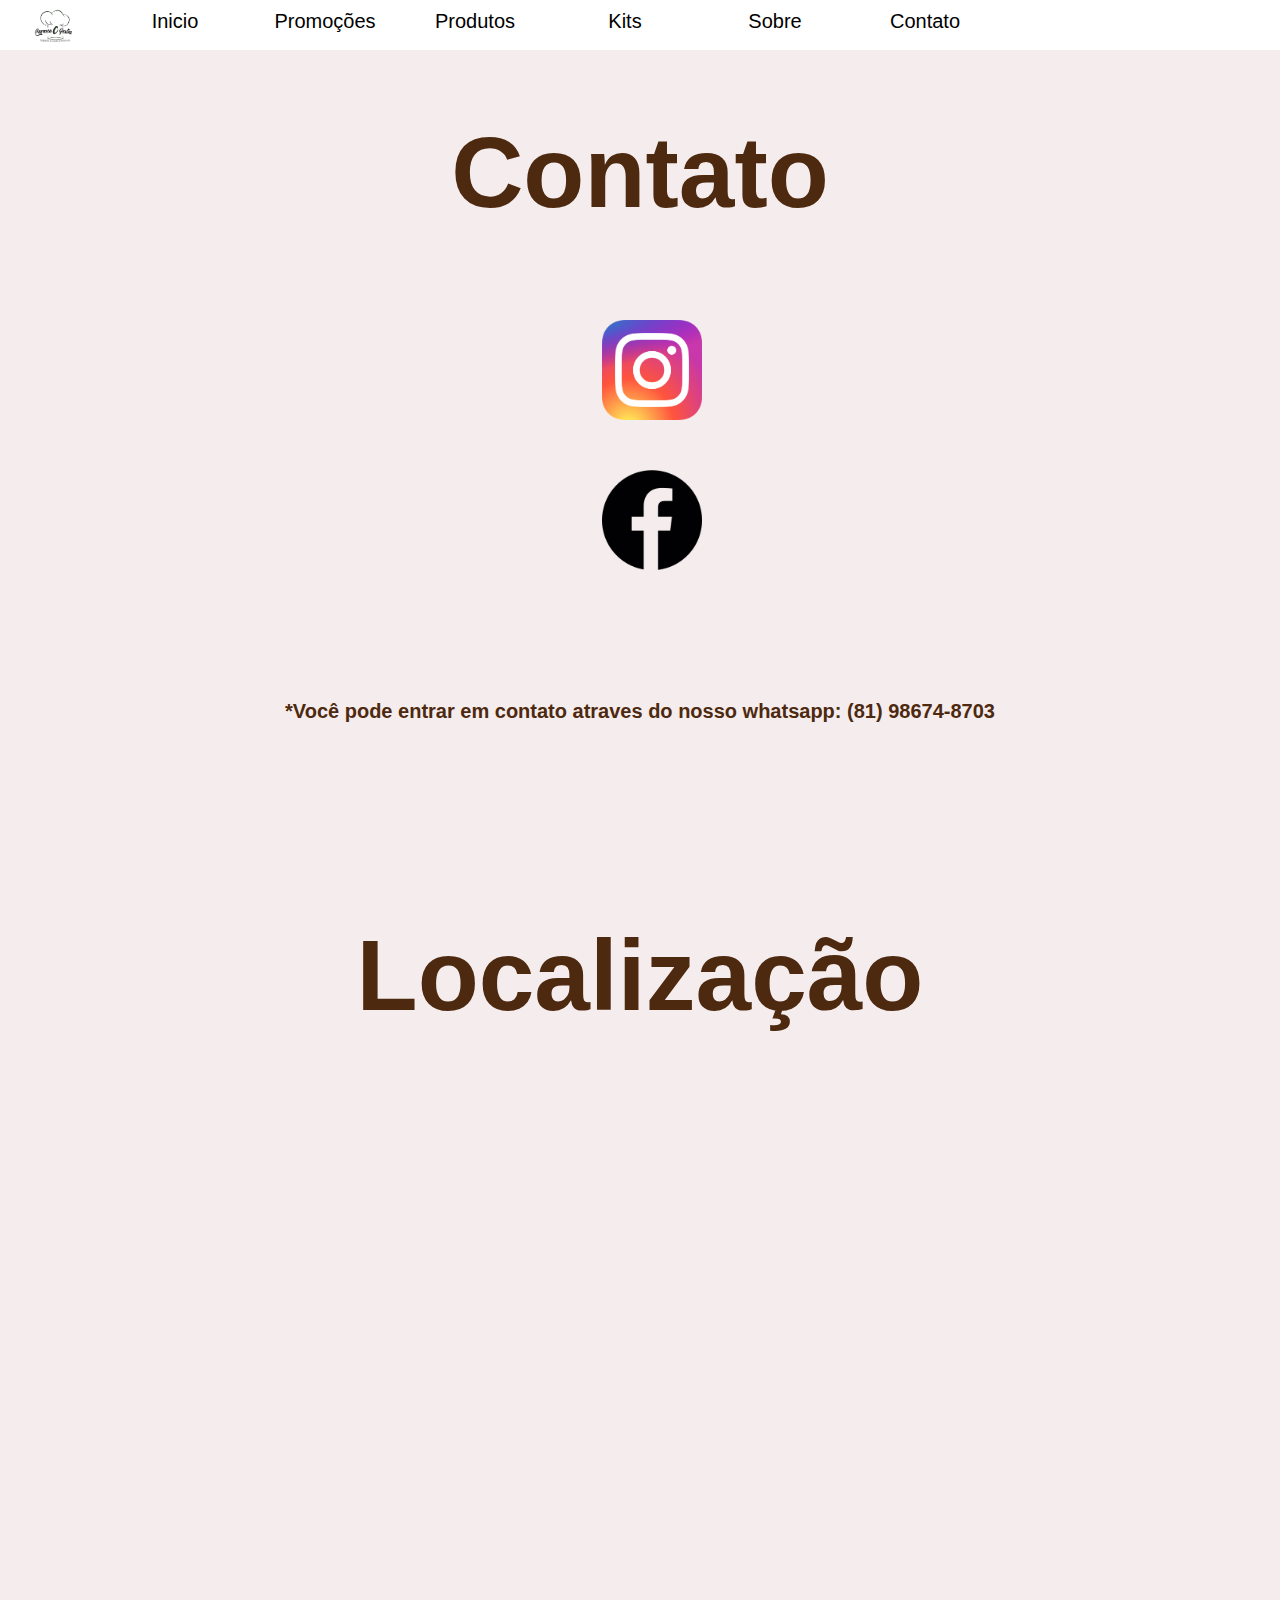
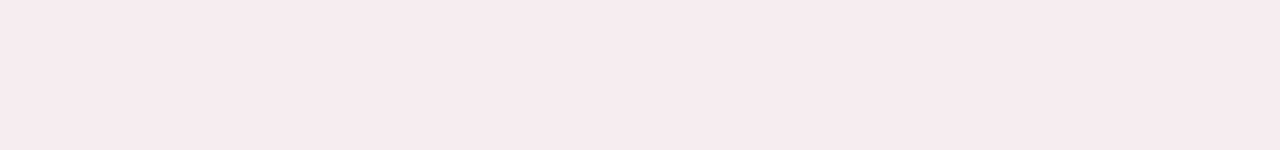
==== commit 9e45cf49: "Add files via upload" ====
--- a/contato.html
+++ b/contato.html
@@ -61,7 +61,15 @@
         
         </ul>
         <h2>*Você pode entrar em contato atraves do nosso whatsapp: (81) 98674-8703</h2>
+        <h1>Localização</h1>
     </div>
+
+    
+
+    <div id="mapa" class="mapa">
+        <iframe src="https://www.google.com/maps/embed?pb=!1m18!1m12!1m3!1d246.9774368387057!2d-34.858893699483026!3d-7.932720569767703!2m3!1f0!2f0!3f0!3m2!1i1024!2i768!4f13.1!3m3!1m2!1s0x7ab3d8a938c36dd%3A0x2ac8d3e501526d2f!2sCarmen%20Festas%20e%20Lanches!5e0!3m2!1spt-BR!2sbr!4v1677344894297!5m2!1spt-BR!2sbr" width="100%" height="450" style="border:0;" allowfullscreen="" loading="lazy" referrerpolicy="no-referrer-when-downgrade"></iframe>
+    </div>
+    
 
     <script src="script.js"></script>
 
--- a/style.css
+++ b/style.css
@@ -8,7 +8,7 @@
     background-color: #f5eded;
     width: 100%;
     height: 100%;
-
+    overflow-x: hidden;
     
 }
 
@@ -463,26 +463,37 @@
 
 /*horário*/
 
+.img_horário_div{
+    justify-content: center;
+    flex-wrap: wrap;
+    display: flex;
+    width: 100%;
+    
+}
+
+.img_horário_div2{
+    justify-content: center;
+    flex-wrap: wrap;
+    display: flex;
+    position: relative;
+    margin-top: -140px;
+}
 
 .img_horário {
+    display: flex;
+    position: relative;
     width: 400px;
     border-radius: 40%;
     border: solid #4d2910;
     padding: 10px;
     position: relative;
-    transition: 0.2s;
-    margin-top: 80px;
-    margin-left: 34%;
-    margin-right: auto;
-    display: block;
-    
-    
+    transition: 0.2s;    
 }
 
 .img_horário:hover{
     transition: 0.2s;
     transform: scale(1.1);
-    padding: 2px;
+    
 }
 
 
@@ -541,6 +552,16 @@
 
 /*PRODUTOS HTML*/
 
+.titulo_produtos{
+    margin-top: 120px;
+    display: block;
+    font-size: 60px;
+    font-family: 'Franklin Gothic Medium', 'Arial Narrow', Arial, sans-serif;
+    color: #4d2910;
+    height: 100px;
+    text-align: center;
+}
+
 .gallery {
     display: flex;
     flex-wrap: wrap;
@@ -569,10 +590,13 @@
   .item h3 {
     font-size: 20px;
     margin-bottom: 10px;
+    font-family: 'Franklin Gothic Medium', 'Arial Narrow', Arial, sans-serif;
+    color: #331b0b;
   }
   
   .item p {
     font-size: 16px;
+    font-family: 'Franklin Gothic Medium', 'Arial Narrow', Arial, sans-serif;
   }
 
 
@@ -776,7 +800,7 @@
     width: 300px;
     margin: 20px;
     padding: 10px;
-    border: 2px solid #7fbac2;
+    /*border: 2px solid #7fbac2;*/
     border-radius: 5px;
     box-shadow: 0 0 5px #ccc;
     text-align: center;
@@ -915,6 +939,20 @@
     color: #4d2910;
     font-size: 20px;
     padding: 80px;
+}
+
+.mapa {
+    position: relative;
+    width: 100%;
+    height: 500px;
+    top: 1250px;
+    border: 0;
+  }
+  
+.mapa iframe {
+    
+    border: 0;
+
 }
 
 
@@ -1057,10 +1095,17 @@
 
     /* responsividade bem vindo*/
 
-
+    .img_horário_div{
+        
+        
+    }
+    
+    .img_horário_div2{
+        margin-top: 80px;
+    }
 
     .img_horário {
-        width: 400px;
+        width: 300px;
         position: relative;
         margin-left: auto;
         margin-right: auto;
@@ -1199,24 +1244,27 @@
 
     #contato_whatsapp{
         margin-top: 50px;
+        width:80px;
     }
 
     #contato_instagram{
-        width: 100px;
+        width: 80px;
     }
 
     #contato_facebook{
-        width: 100px;
+        width: 80px;
     }
 
     .contato_conteudo h1{
         margin-left: 10px;
+        font-size: 60px;
     }
 
     .contato_conteudo h2{
         position: relative;
         width: 300px;
         margin-left: 10px;
+        font-size: 18px;
     }
     
 
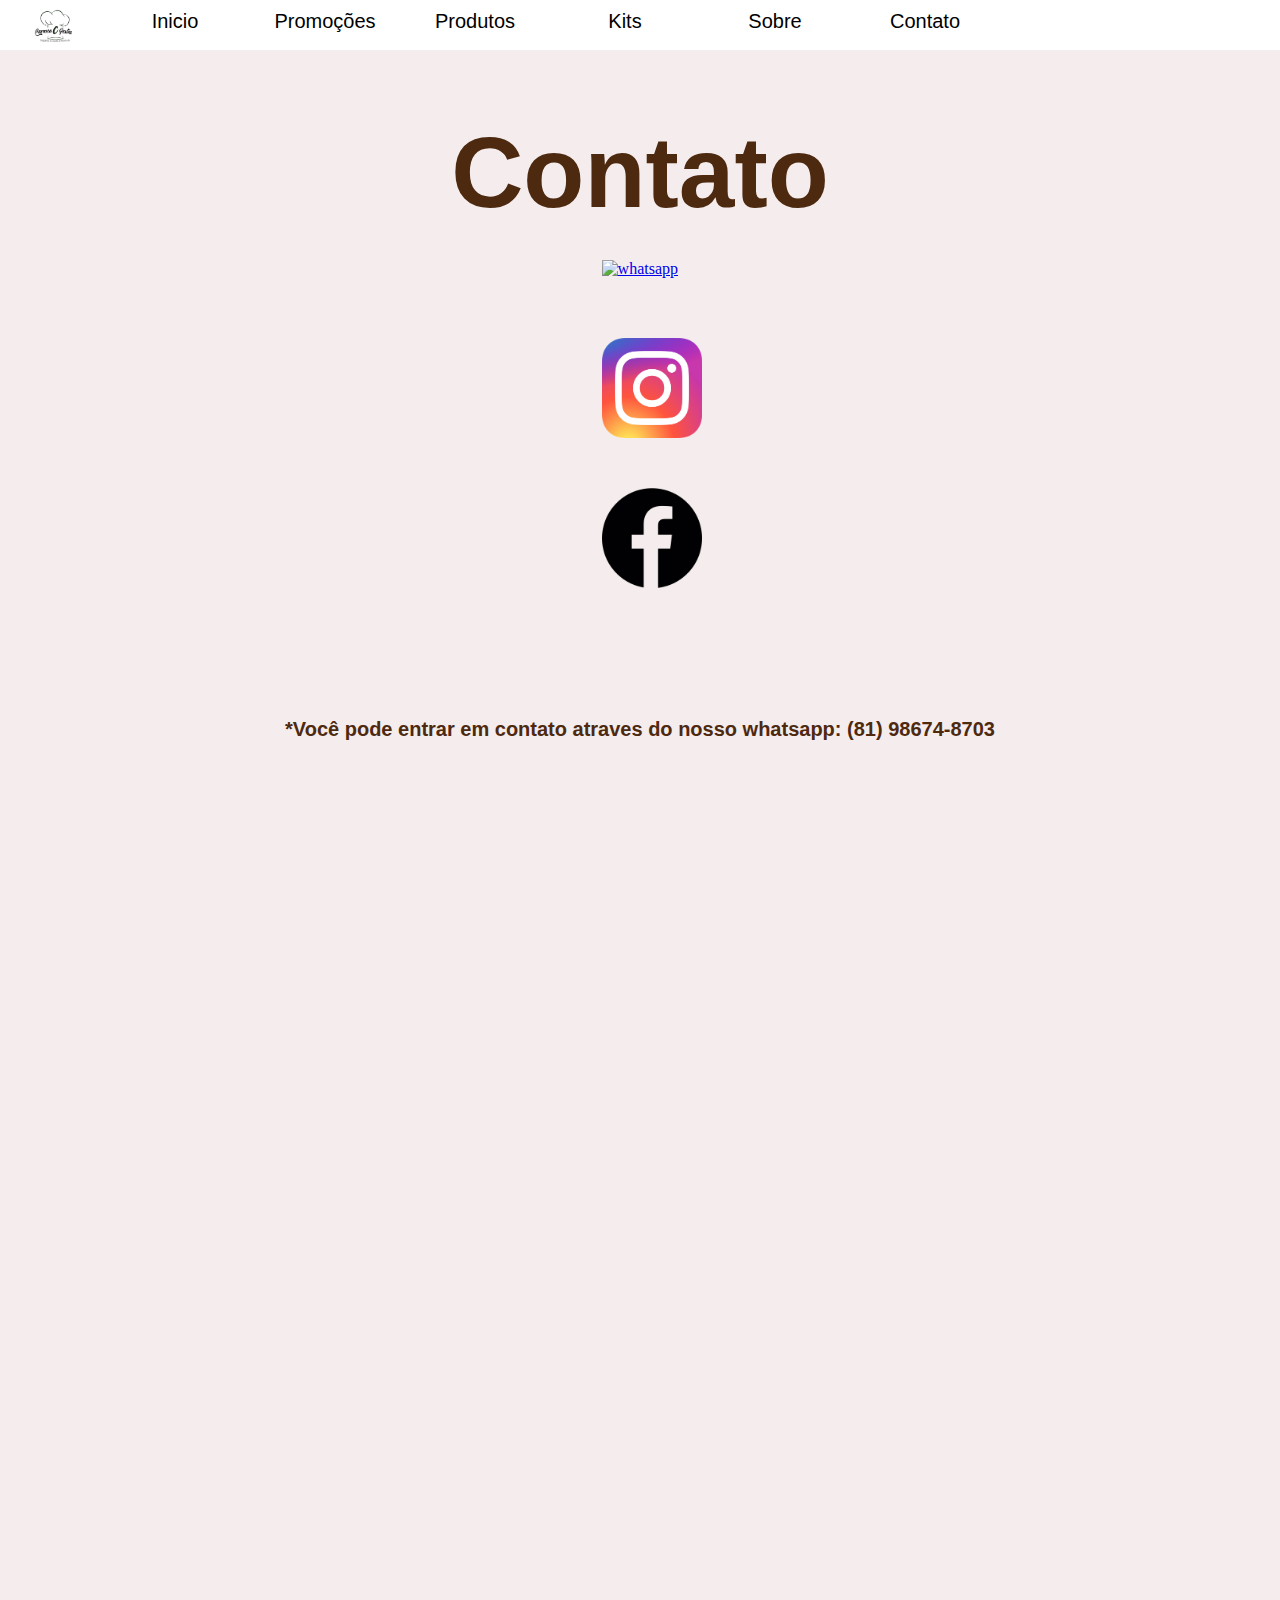
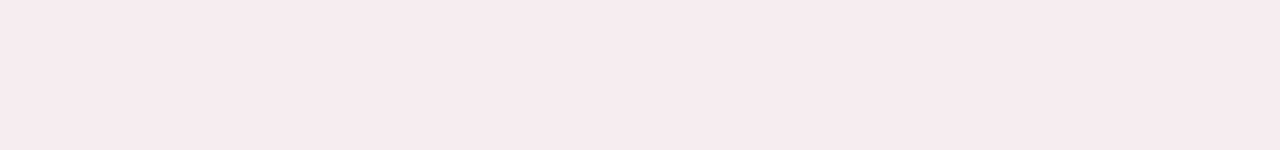
==== commit 526b0df8: "Add files via upload" ====
--- a/contato.html
+++ b/contato.html
@@ -6,6 +6,7 @@
     <meta name="viewport" content="width=device-width, initial-scale=1.0">
     <link rel="stylesheet" href="style.css">
     <link rel="shortcut icon" href="imagens/icon.png">
+    <script src="removerhtml.js"></script>
     <meta name="description" content="Carmen Festas e Lanches - Kit festas, Buffets, Casamentos, 15 anos, 
     Coffe Breaks, Salgados, Doces, Doces finos, Pães, Bolos, Tortas. TUDO PARA SUA FESTA!!">
     <title>Contato - Carmen Festas Confeitaria Artesanal</title>
@@ -53,11 +54,11 @@
         <h1>Contato</h1>
         <ul id="contato_ul1">
             
-            <a href="https://wa.me/5581986748703" target="_blank"><img id="contato_whatsapp" src="imagens/whatsapp-image.png" alt=""></a>
+            <a href="https://wa.me/5581986748703" target="_blank"><img id="contato_whatsapp" src="imagens/whatsapp-image.png" alt="whatsapp"></a>
                      
-            <a href="https://www.instagram.com/carmen_festas/" target="_blank"><img id="contato_instagram" src="imagens/contato_instagram.png" alt=""></a>
+            <a href="https://www.instagram.com/carmen_festas/" target="_blank"><img id="contato_instagram" src="imagens/contato_instagram.png" alt="instagram"></a>
             
-            <a href="https://www.facebook.com/carmenfestas2004" target="_blank"><img id="contato_facebook" src="imagens/facebook.png" alt=""></a>
+            <a href="https://www.facebook.com/carmenfestas2004" target="_blank"><img id="contato_facebook" src="imagens/facebook.png" alt="facebook"></a>
         
         </ul>
         <h2>*Você pode entrar em contato atraves do nosso whatsapp: (81) 98674-8703</h2>
--- a/style.css
+++ b/style.css
@@ -853,6 +853,7 @@
     margin-top: 0px;
     width: 100%;
     height: 100%; 
+    overflow-x: hidden;
 }
 
 #contato_ul1{
@@ -947,12 +948,13 @@
     height: 500px;
     top: 1250px;
     border: 0;
+    overflow-x: hidden;
   }
   
 .mapa iframe {
     
     border: 0;
-
+    overflow-x: hidden;
 }
 
 
@@ -1095,10 +1097,6 @@
 
     /* responsividade bem vindo*/
 
-    .img_horário_div{
-        
-        
-    }
     
     .img_horário_div2{
         margin-top: 80px;
